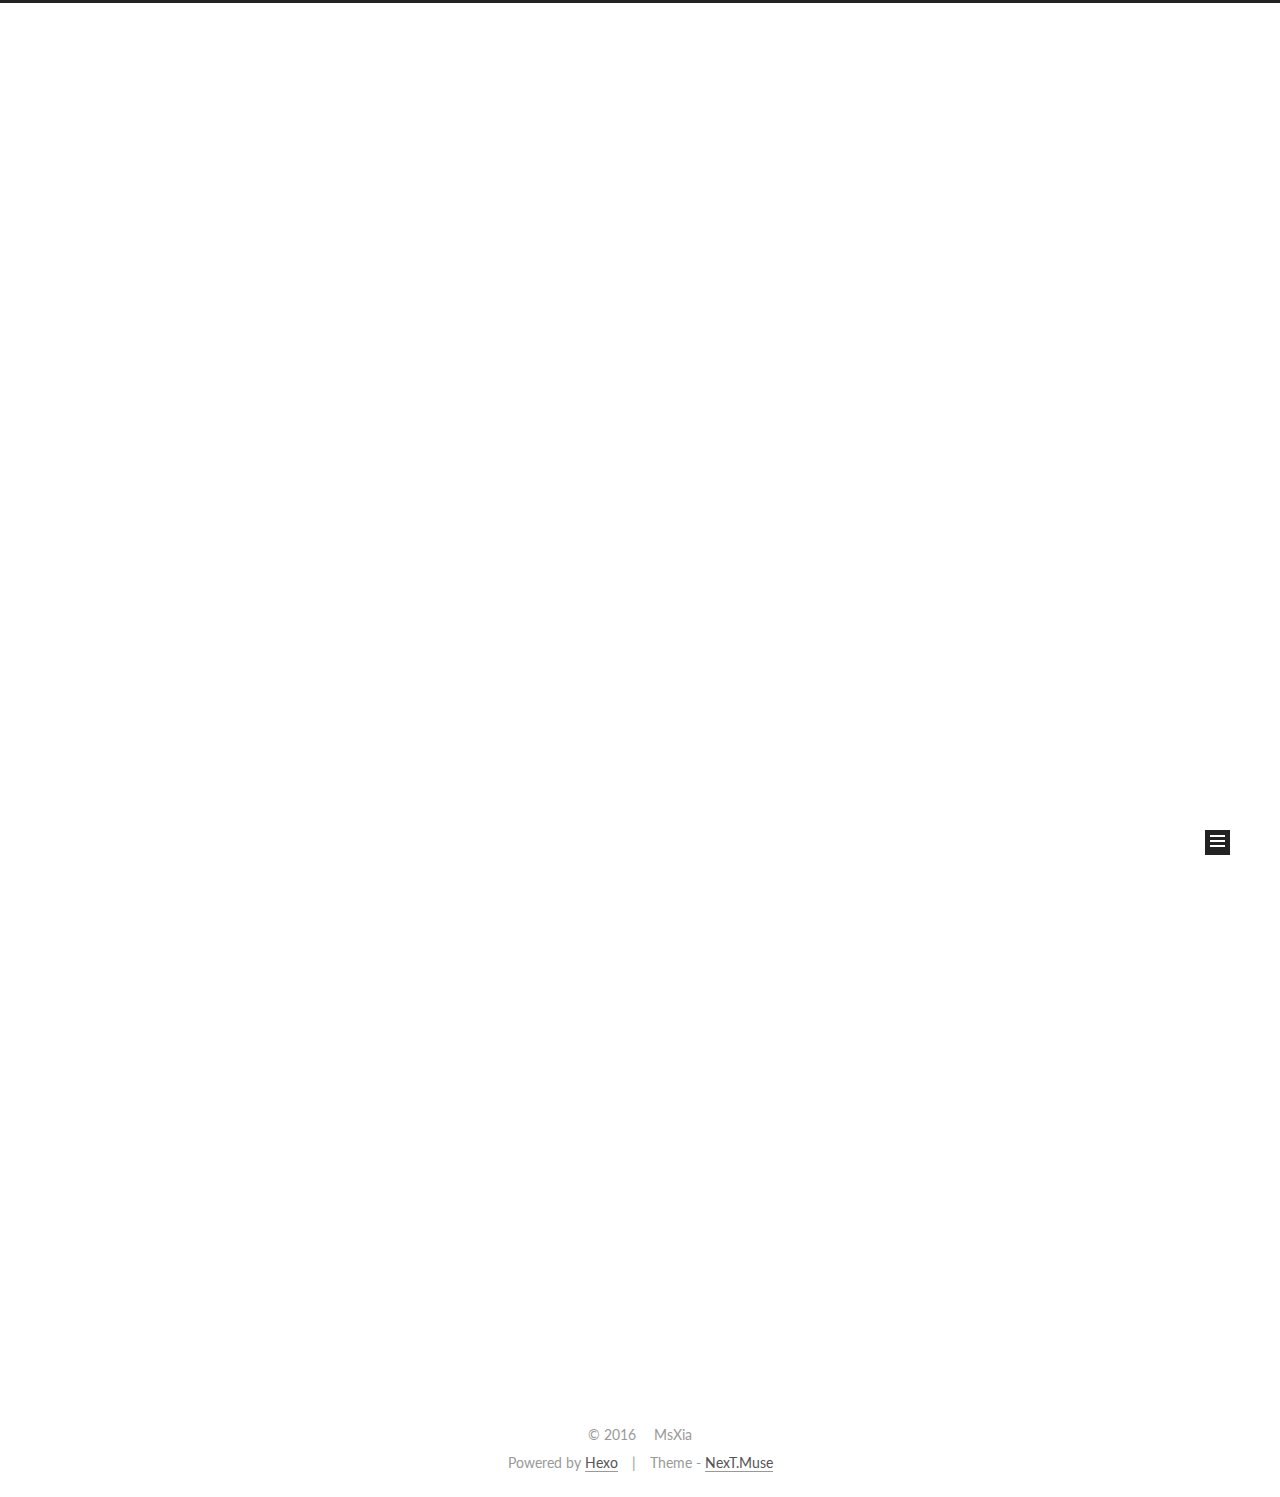
==== index.html @ 7306c0f4 "Site updated: 2016-10-23 11:10:13" ====
<!doctype html>



  


<html class="theme-next muse use-motion">
<head>
  <meta charset="UTF-8"/>
<meta http-equiv="X-UA-Compatible" content="IE=edge,chrome=1" />
<meta name="viewport" content="width=device-width, initial-scale=1, maximum-scale=1"/>



<meta http-equiv="Cache-Control" content="no-transform" />
<meta http-equiv="Cache-Control" content="no-siteapp" />












  
  
  <link href="/vendors/fancybox/source/jquery.fancybox.css?v=2.1.5" rel="stylesheet" type="text/css" />




  
  
  
  

  
    
    
  

  

  

  

  

  
    
    
    <link href="//fonts.googleapis.com/css?family=Lato:300,300italic,400,400italic,700,700italic&subset=latin,latin-ext" rel="stylesheet" type="text/css">
  






<link href="/vendors/font-awesome/css/font-awesome.min.css?v=4.4.0" rel="stylesheet" type="text/css" />

<link href="/css/main.css?v=5.0.2" rel="stylesheet" type="text/css" />


  <meta name="keywords" content="Hexo, NexT" />








  <link rel="shortcut icon" type="image/x-icon" href="/favicon.ico?v=5.0.2" />






<meta name="description" content="Xia">
<meta property="og:type" content="website">
<meta property="og:title" content="Xia">
<meta property="og:url" content="https://happydayhappyday.github.io/index.html">
<meta property="og:site_name" content="Xia">
<meta property="og:description" content="Xia">
<meta name="twitter:card" content="summary">
<meta name="twitter:title" content="Xia">
<meta name="twitter:description" content="Xia">



<script type="text/javascript" id="hexo.configuration">
  var NexT = window.NexT || {};
  var CONFIG = {
    scheme: 'Muse',
    sidebar: {"position":"left","display":"post"},
    fancybox: true,
    motion: true,
    duoshuo: {
      userId: '0',
      author: 'Author'
    }
  };
</script>




  <link rel="canonical" href="https://happydayhappyday.github.io/"/>


  <title> Xia </title>
</head>

<body itemscope itemtype="//schema.org/WebPage" lang="zh-CN">

  



  <script type="text/javascript">
    var _hmt = _hmt || [];
    (function() {
      var hm = document.createElement("script");
      hm.src = "//hm.baidu.com/hm.js?132bb7ff3c0ebe476b680203553fea75";
      var s = document.getElementsByTagName("script")[0];
      s.parentNode.insertBefore(hm, s);
    })();
  </script>








  
  
    
  

  <div class="container one-collumn sidebar-position-left 
   page-home 
 ">
    <div class="headband"></div>

    <header id="header" class="header" itemscope itemtype="//schema.org/WPHeader">
      <div class="header-inner"><div class="site-meta ">
  

  <div class="custom-logo-site-title">
    <a href="/"  class="brand" rel="start">
      <span class="logo-line-before"><i></i></span>
      <span class="site-title">Xia</span>
      <span class="logo-line-after"><i></i></span>
    </a>
  </div>
  <p class="site-subtitle">我走的很慢，但我从不后退。</p>
</div>

<div class="site-nav-toggle">
  <button>
    <span class="btn-bar"></span>
    <span class="btn-bar"></span>
    <span class="btn-bar"></span>
  </button>
</div>

<nav class="site-nav">
  

  
    <ul id="menu" class="menu">
      
        
        <li class="menu-item menu-item-home">
          <a href="/" rel="section">
            
            Home
          </a>
        </li>
      
        
        <li class="menu-item menu-item-archives">
          <a href="/archives" rel="section">
            
            Archives
          </a>
        </li>
      
        
        <li class="menu-item menu-item-tags">
          <a href="/tags" rel="section">
            
            Tags
          </a>
        </li>
      
        
        <li class="menu-item menu-item-schedule">
          <a href="/schedule" rel="section">
            
            Schedule
          </a>
        </li>
      

      
    </ul>
  

  
</nav>

 </div>
    </header>

    <main id="main" class="main">
      <div class="main-inner">
        <div class="content-wrap">
          <div id="content" class="content">
            
  <section id="posts" class="posts-expand">
    
      

  
  

  
  
  

  <article class="post post-type-normal " itemscope itemtype="//schema.org/Article">

    
      <header class="post-header">

        
        
          <h1 class="post-title" itemprop="name headline">
            
            
              
                
                <a class="post-title-link" href="/2016/10/21/hello-world/" itemprop="url">
                  Hello World
                </a>
              
            
          </h1>
        

        <div class="post-meta">
          <span class="post-time">
            <span class="post-meta-item-icon">
              <i class="fa fa-calendar-o"></i>
            </span>
            <span class="post-meta-item-text">Posted on</span>
            <time itemprop="dateCreated" datetime="2016-10-21T22:01:42+08:00" content="2016-10-21">
              2016-10-21
            </time>
          </span>

          

          
            
              <span class="post-comments-count">
                &nbsp; | &nbsp;
                <a href="/2016/10/21/hello-world/#comments" itemprop="discussionUrl">
                  <span class="post-comments-count ds-thread-count" data-thread-key="2016/10/21/hello-world/" itemprop="commentsCount"></span>
                </a>
              </span>
            
          

          

          

          
          

          
        </div>
      </header>
    


    <div class="post-body" itemprop="articleBody">

      
      

      
        
          
            <p>Welcome to <a href="https://hexo.io/" target="_blank" rel="external">Hexo</a>! This is your very first post. Check <a href="https://hexo.io/docs/" target="_blank" rel="external">documentation</a> for more info. If you get any problems when using Hexo, you can find the answer in <a href="https://hexo.io/docs/troubleshooting.html" target="_blank" rel="external">troubleshooting</a> or you can ask me on <a href="https://github.com/hexojs/hexo/issues" target="_blank" rel="external">GitHub</a>.</p>
<h2 id="Quick-Start"><a href="#Quick-Start" class="headerlink" title="Quick Start"></a>Quick Start</h2><h3 id="Create-a-new-post"><a href="#Create-a-new-post" class="headerlink" title="Create a new post"></a>Create a new post</h3><figure class="highlight bash"><table><tr><td class="gutter"><pre><div class="line">1</div></pre></td><td class="code"><pre><div class="line">$ hexo new <span class="string">"My New Post"</span></div></pre></td></tr></table></figure>
<p>More info: <a href="https://hexo.io/docs/writing.html" target="_blank" rel="external">Writing</a></p>
<h3 id="Run-server"><a href="#Run-server" class="headerlink" title="Run server"></a>Run server</h3><figure class="highlight bash"><table><tr><td class="gutter"><pre><div class="line">1</div></pre></td><td class="code"><pre><div class="line">$ hexo server</div></pre></td></tr></table></figure>
<p>More info: <a href="https://hexo.io/docs/server.html" target="_blank" rel="external">Server</a></p>
<h3 id="Generate-static-files"><a href="#Generate-static-files" class="headerlink" title="Generate static files"></a>Generate static files</h3><figure class="highlight bash"><table><tr><td class="gutter"><pre><div class="line">1</div></pre></td><td class="code"><pre><div class="line">$ hexo generate</div></pre></td></tr></table></figure>
<p>More info: <a href="https://hexo.io/docs/generating.html" target="_blank" rel="external">Generating</a></p>
<h3 id="Deploy-to-remote-sites"><a href="#Deploy-to-remote-sites" class="headerlink" title="Deploy to remote sites"></a>Deploy to remote sites</h3><figure class="highlight bash"><table><tr><td class="gutter"><pre><div class="line">1</div></pre></td><td class="code"><pre><div class="line">$ hexo deploy</div></pre></td></tr></table></figure>
<p>More info: <a href="https://hexo.io/docs/deployment.html" target="_blank" rel="external">Deployment</a></p>

          
        
      
    </div>

    <div>
      
    </div>

    <div>
      
    </div>

    <footer class="post-footer">
      

      

      
      
        <div class="post-eof"></div>
      
    </footer>
  </article>


    
  </section>

  


          </div>
          


          

        </div>
        
          
  
  <div class="sidebar-toggle">
    <div class="sidebar-toggle-line-wrap">
      <span class="sidebar-toggle-line sidebar-toggle-line-first"></span>
      <span class="sidebar-toggle-line sidebar-toggle-line-middle"></span>
      <span class="sidebar-toggle-line sidebar-toggle-line-last"></span>
    </div>
  </div>

  <aside id="sidebar" class="sidebar">
    <div class="sidebar-inner">

      

      

      <section class="site-overview sidebar-panel  sidebar-panel-active ">
        <div class="site-author motion-element" itemprop="author" itemscope itemtype="//schema.org/Person">
          <img class="site-author-image" itemprop="image"
               src="/images/avatar.gif"
               alt="MsXia" />
          <p class="site-author-name" itemprop="name">MsXia</p>
          <p class="site-description motion-element" itemprop="description">Xia</p>
        </div>
        <nav class="site-state motion-element">
          <div class="site-state-item site-state-posts">
            <a href="/archives">
              <span class="site-state-item-count">1</span>
              <span class="site-state-item-name">posts</span>
            </a>
          </div>

          

          

        </nav>

        

        <div class="links-of-author motion-element">
          
        </div>

        
        

        
        

      </section>

      

    </div>
  </aside>


        
      </div>
    </main>

    <footer id="footer" class="footer">
      <div class="footer-inner">
        <div class="copyright" >
  
  &copy; 
  <span itemprop="copyrightYear">2016</span>
  <span class="with-love">
    <i class="fa fa-heart"></i>
  </span>
  <span class="author" itemprop="copyrightHolder">MsXia</span>
</div>

<div class="powered-by">
  Powered by <a class="theme-link" href="https://hexo.io">Hexo</a>
</div>

<div class="theme-info">
  Theme -
  <a class="theme-link" href="https://github.com/iissnan/hexo-theme-next">
    NexT.Muse
  </a>
</div>
<script>
var _hmt = _hmt || [];
(function() {
  var hm = document.createElement("script");
  hm.src = "//hm.baidu.com/hm.js?132bb7ff3c0ebe476b680203553fea75";
  var s = document.getElementsByTagName("script")[0]; 
  s.parentNode.insertBefore(hm, s);
})();
</script>

        

        
      </div>
    </footer>

    <div class="back-to-top">
      <i class="fa fa-arrow-up"></i>
    </div>
  </div>

  

<script type="text/javascript">
  if (Object.prototype.toString.call(window.Promise) !== '[object Function]') {
    window.Promise = null;
  }
</script>









  



  
  <script type="text/javascript" src="/vendors/jquery/index.js?v=2.1.3"></script>

  
  <script type="text/javascript" src="/vendors/fastclick/lib/fastclick.min.js?v=1.0.6"></script>

  
  <script type="text/javascript" src="/vendors/jquery_lazyload/jquery.lazyload.js?v=1.9.7"></script>

  
  <script type="text/javascript" src="/vendors/velocity/velocity.min.js?v=1.2.1"></script>

  
  <script type="text/javascript" src="/vendors/velocity/velocity.ui.min.js?v=1.2.1"></script>

  
  <script type="text/javascript" src="/vendors/fancybox/source/jquery.fancybox.pack.js?v=2.1.5"></script>


  


  <script type="text/javascript" src="/js/src/utils.js?v=5.0.2"></script>

  <script type="text/javascript" src="/js/src/motion.js?v=5.0.2"></script>



  
  

  

  


  <script type="text/javascript" src="/js/src/bootstrap.js?v=5.0.2"></script>



  

  
    
  

  <script type="text/javascript">
    var duoshuoQuery = {short_name:"happydayhappyday"};
    (function() {
      var ds = document.createElement('script');
      ds.type = 'text/javascript';ds.async = true;
      ds.id = 'duoshuo-script';
      ds.src = (document.location.protocol == 'https:' ? 'https:' : 'http:') + '//static.duoshuo.com/embed.js';
      ds.charset = 'UTF-8';
      (document.getElementsByTagName('head')[0]
      || document.getElementsByTagName('body')[0]).appendChild(ds);
    })();
  </script>

  
    
    <script src="/vendors/ua-parser-js/dist/ua-parser.min.js?v=0.7.9"></script>
    <script src="/js/src/hook-duoshuo.js"></script>
  






  
  

  

  

  

  


</body>
</html>
---- css/main.css ----
/* normalize.css v3.0.2 | MIT License | git.io/normalize */
html {
  font-family: sans-serif; /* 1 */
  -ms-text-size-adjust: 100%; /* 2 */
  -webkit-text-size-adjust: 100%; /* 2 */
}
body {
  margin: 0;
}
article,
aside,
details,
figcaption,
figure,
footer,
header,
hgroup,
main,
menu,
nav,
section,
summary {
  display: block;
}
audio,
canvas,
progress,
video {
  display: inline-block; /* 1 */
  vertical-align: baseline; /* 2 */
}
audio:not([controls]) {
  display: none;
  height: 0;
}
[hidden],
template {
  display: none;
}
a {
  background-color: transparent;
}
a:active,
a:hover {
  outline: 0;
}
abbr[title] {
  border-bottom: 1px dotted;
}
b,
strong {
  font-weight: bold;
}
dfn {
  font-style: italic;
}
h1 {
  font-size: 2em;
  margin: 0.67em 0;
}
mark {
  background: #ff0;
  color: #000;
}
small {
  font-size: 80%;
}
sub,
sup {
  font-size: 75%;
  line-height: 0;
  position: relative;
  vertical-align: baseline;
}
sup {
  top: -0.5em;
}
sub {
  bottom: -0.25em;
}
img {
  border: 0;
}
svg:not(:root) {
  overflow: hidden;
}
figure {
  margin: 1em 40px;
}
hr {
  -moz-box-sizing: content-box;
  box-sizing: content-box;
  height: 0;
}
pre {
  overflow: auto;
}
code,
kbd,
pre,
samp {
  font-family: monospace, monospace;
  font-size: 1em;
}
button,
input,
optgroup,
select,
textarea {
  color: inherit; /* 1 */
  font: inherit; /* 2 */
  margin: 0; /* 3 */
}
button {
  overflow: visible;
}
button,
select {
  text-transform: none;
}
button,
html input[type="button"],
input[type="reset"],
input[type="submit"] {
  -webkit-appearance: button; /* 2 */
  cursor: pointer; /* 3 */
}
button[disabled],
html input[disabled] {
  cursor: default;
}
button::-moz-focus-inner,
input::-moz-focus-inner {
  border: 0;
  padding: 0;
}
input {
  line-height: normal;
}
input[type="checkbox"],
input[type="radio"] {
  box-sizing: border-box; /* 1 */
  padding: 0; /* 2 */
}
input[type="number"]::-webkit-inner-spin-button,
input[type="number"]::-webkit-outer-spin-button {
  height: auto;
}
input[type="search"] {
  -webkit-appearance: textfield; /* 1 */
  -moz-box-sizing: content-box;
  -webkit-box-sizing: content-box; /* 2 */
  box-sizing: content-box;
}
input[type="search"]::-webkit-search-cancel-button,
input[type="search"]::-webkit-search-decoration {
  -webkit-appearance: none;
}
fieldset {
  border: 1px solid #c0c0c0;
  margin: 0 2px;
  padding: 0.35em 0.625em 0.75em;
}
legend {
  border: 0; /* 1 */
  padding: 0; /* 2 */
}
textarea {
  overflow: auto;
}
optgroup {
  font-weight: bold;
}
table {
  border-collapse: collapse;
  border-spacing: 0;
}
td,
th {
  padding: 0;
}
::selection {
  background: #262a30;
  color: #fff;
}
body {
  position: relative;
  font-family: 'Lato', "PingFang SC", "Microsoft YaHei", sans-serif;
  font-size: 14px;
  line-height: 2;
  color: #555;
  background: #fff;
}
@media (max-width: 767px) {
  body {
    padding-right: 0 !important;
  }
}
@media (min-width: 768px) and (max-width: 991px) {
  body {
    padding-right: 0 !important;
  }
}
@media (min-width: 1600px) {
  body {
    font-size: 16px;
  }
}
h1,
h2,
h3,
h4,
h5,
h6 {
  margin: 0;
  padding: 0;
  font-weight: bold;
  line-height: 1.5;
  font-family: 'Lato', "PingFang SC", "Microsoft YaHei", sans-serif;
}
h2,
h3,
h4,
h5,
h6 {
  margin: 20px 0 15px;
}
h1 {
  font-size: 22px;
}
@media (max-width: 767px) {
  h1 {
    font-size: 18px;
  }
}
h2 {
  font-size: 20px;
}
@media (max-width: 767px) {
  h2 {
    font-size: 16px;
  }
}
h3 {
  font-size: 18px;
}
@media (max-width: 767px) {
  h3 {
    font-size: 14px;
  }
}
h4 {
  font-size: 16px;
}
@media (max-width: 767px) {
  h4 {
    font-size: 12px;
  }
}
h5 {
  font-size: 14px;
}
@media (max-width: 767px) {
  h5 {
    font-size: 10px;
  }
}
h6 {
  font-size: 12px;
}
@media (max-width: 767px) {
  h6 {
    font-size: 8px;
  }
}
p {
  margin: 0 0 25px 0;
}
a {
  color: #555;
  text-decoration: none;
  border-bottom: 1px solid #999;
  word-wrap: break-word;
}
a:hover {
  color: #222;
  border-bottom-color: #222;
}
ul {
  list-style: none;
}
blockquote {
  margin: 0;
  padding: 0;
}
img {
  display: block;
  margin: auto;
  max-width: 100%;
  height: auto;
}
hr {
  margin: 40px 0;
  height: 3px;
  border: none;
  background-color: #ddd;
  background-image: repeating-linear-gradient(-45deg, #fff, #fff 4px, transparent 4px, transparent 8px);
}
blockquote {
  padding: 0 15px;
  color: #666;
  border-left: 4px solid #ddd;
}
blockquote cite::before {
  content: "-";
  padding: 0 5px;
}
dt {
  font-weight: 700;
}
dd {
  margin: 0;
  padding: 0;
}
.text-left {
  text-align: left;
}
.text-center {
  text-align: center;
}
.text-right {
  text-align: right;
}
.text-justify {
  text-align: justify;
}
.text-nowrap {
  white-space: nowrap;
}
.text-lowercase {
  text-transform: lowercase;
}
.text-uppercase {
  text-transform: uppercase;
}
.text-capitalize {
  text-transform: capitalize;
}
.center-block {
  display: block;
  margin-left: auto;
  margin-right: auto;
}
.clearfix:before,
.clearfix:after {
  content: " ";
  display: table;
}
.clearfix:after {
  clear: both;
}
.pullquote {
  width: 45%;
}
.pullquote.left {
  float: left;
  margin-left: 5px;
  margin-right: 10px;
}
.pullquote.right {
  float: right;
  margin-left: 10px;
  margin-right: 5px;
}
.affix.affix.affix {
  position: fixed;
}
.translation {
  margin-top: -20px;
  font-size: 14px;
  color: #999;
}
.scrollbar-measure {
  width: 100px;
  height: 100px;
  overflow: scroll;
  position: absolute;
  top: -9999px;
}
.use-motion .motion-element {
  opacity: 0;
}
#local-search-input {
  padding: 3px;
  border: none;
  text-indent: 14px;
  border-radius: 0;
  width: 140px;
  outline: none;
  border-bottom: 1px solid #999;
  background: inherit;
  opacity: 0.5;
}
#local-search-input:focus {
  opacity: 1;
}
.search-icon {
  position: absolute;
  top: 9px;
}
table {
  margin: 20px 0;
  width: 100%;
  border-collapse: collapse;
  border-spacing: 0;
  border: 1px solid #ddd;
  font-size: 14px;
  table-layout: fixed;
  word-wrap: break-all;
}
table>tbody>tr:nth-of-type(odd) {
  background-color: #f9f9f9;
}
table>tbody>tr:hover {
  background-color: #f5f5f5;
}
caption,
th,
td {
  padding: 8px;
  text-align: left;
  vertical-align: middle;
  font-weight: normal;
}
th,
td {
  border-bottom: 3px solid #ddd;
  border-right: 1px solid #eee;
}
th {
  padding-bottom: 10px;
  font-weight: 700;
}
td {
  border-bottom-width: 1px;
}
html,
body {
  height: 100%;
}
.container {
  position: relative;
  min-height: 100%;
}
.header-inner {
  margin: 0 auto;
  padding: 100px 0 70px;
  width: 700px;
}
@media (min-width: 1600px) {
  .container .header-inner {
    width: 900px;
  }
}
.main {
  padding-bottom: 150px;
}
.main-inner {
  margin: 0 auto;
  width: 700px;
}
@media (min-width: 1600px) {
  .container .main-inner {
    width: 900px;
  }
}
.footer {
  position: absolute;
  left: 0;
  bottom: 0;
  width: 100%;
  min-height: 50px;
}
.footer-inner {
  box-sizing: border-box;
  margin: 20px auto;
  width: 700px;
}
@media (min-width: 1600px) {
  .container .footer-inner {
    width: 900px;
  }
}
pre,
.highlight {
  overflow: auto;
  margin: 20px 0;
  padding: 15px;
  font-size: 13px;
  color: #4d4d4c;
  background: #f7f7f7;
  line-height: 1.6;
}
pre,
code {
  font-family: consolas, Menlo, "PingFang SC", "Microsoft YaHei", monospace;
}
code {
  padding: 2px 4px;
  word-wrap: break-all;
  color: #4d4d4c;
  background: #f7f7f7;
  border-radius: 3px;
  font-size: 13px;
}
pre code {
  padding: 0;
  color: #4d4d4c;
  background: none;
  text-shadow: none;
}
.highlight pre {
  border: none;
  margin: 0;
  padding: 1px;
}
.highlight table {
  margin: 0;
  width: auto;
  border: none;
}
.highlight td {
  border: none;
  padding: 0;
}
.highlight figcaption {
  font-size: 1em;
  color: #4d4d4c;
  line-height: 1em;
  margin-bottom: 1em;
}
.highlight figcaption:before,
.highlight figcaption:after {
  content: " ";
  display: table;
}
.highlight figcaption:after {
  clear: both;
}
.highlight figcaption a {
  float: right;
  color: #4d4d4c;
}
.highlight figcaption a:hover {
  border-bottom-color: #4d4d4c;
}
.highlight .gutter pre {
  color: #666;
  text-align: right;
  padding-right: 20px;
}
.highlight .line {
  height: 20px;
}
.gutter {
  -webkit-user-select: none;
  -moz-user-select: none;
  -ms-user-select: none;
  user-select: none;
}
.gist table {
  width: auto;
}
.gist table td {
  border: none;
}
pre .deletion {
  background: #fdd;
}
pre .addition {
  background: #dfd;
}
pre .meta {
  color: #8959a8;
}
pre .comment {
  color: #8e908c;
}
pre .variable,
pre .attribute,
pre .tag,
pre .regexp,
pre .ruby .constant,
pre .xml .tag .title,
pre .xml .pi,
pre .xml .doctype,
pre .html .doctype,
pre .css .id,
pre .css .class,
pre .css .pseudo {
  color: #c82829;
}
pre .number,
pre .preprocessor,
pre .built_in,
pre .literal,
pre .params,
pre .constant,
pre .command {
  color: #f5871f;
}
pre .ruby .class .title,
pre .css .rules .attribute,
pre .string,
pre .value,
pre .inheritance,
pre .header,
pre .ruby .symbol,
pre .xml .cdata,
pre .special,
pre .number,
pre .formula {
  color: #718c00;
}
pre .title,
pre .css .hexcolor {
  color: #3e999f;
}
pre .function,
pre .python .decorator,
pre .python .title,
pre .ruby .function .title,
pre .ruby .title .keyword,
pre .perl .sub,
pre .javascript .title,
pre .coffeescript .title {
  color: #4271ae;
}
pre .keyword,
pre .javascript .function {
  color: #8959a8;
}
.full-image.full-image.full-image {
  border: none;
  max-width: 100%;
  width: auto;
  margin: 20px auto;
}
@media (min-width: 992px) {
  .full-image.full-image.full-image {
    max-width: none;
    width: 126%;
    margin: 0 -13%;
  }
}
.blockquote-center,
.page-home .post-type-quote blockquote,
.page-post-detail .post-type-quote blockquote {
  position: relative;
  margin: 40px 0;
  padding: 0;
  border-left: none;
  text-align: center;
}
.blockquote-center::before,
.page-home .post-type-quote blockquote::before,
.page-post-detail .post-type-quote blockquote::before,
.blockquote-center::after,
.page-home .post-type-quote blockquote::after,
.page-post-detail .post-type-quote blockquote::after {
  position: absolute;
  content: ' ';
  display: block;
  width: 100%;
  height: 24px;
  opacity: 0.2;
  background-repeat: no-repeat;
  background-position: 0 -6px;
  background-size: 22px 22px;
}
.blockquote-center::before,
.page-home .post-type-quote blockquote::before,
.page-post-detail .post-type-quote blockquote::before {
  top: -20px;
  background-image: url("../images/quote-l.svg");
  border-top: 1px solid #ccc;
}
.blockquote-center::after,
.page-home .post-type-quote blockquote::after,
.page-post-detail .post-type-quote blockquote::after {
  bottom: -20px;
  background-image: url("../images/quote-r.svg");
  border-bottom: 1px solid #ccc;
  background-position: 100% 8px;
}
.blockquote-center p,
.page-home .post-type-quote blockquote p,
.page-post-detail .post-type-quote blockquote p,
.blockquote-center div,
.page-home .post-type-quote blockquote div,
.page-post-detail .post-type-quote blockquote div {
  text-align: center;
}
.post .post-body .group-picture img {
  box-sizing: border-box;
  padding: 0 3px;
  border: none;
}
.post .group-picture-row {
  overflow: hidden;
  margin-top: 6px;
}
.post .group-picture-row:first-child {
  margin-top: 0;
}
.post .group-picture-column {
  float: left;
}
.page-post-detail .post-body .group-picture-column {
  float: none;
  margin-top: 10px;
  width: auto !important;
}
.page-post-detail .post-body .group-picture-column img {
  margin: 0 auto;
}
.page-archive .group-picture-container {
  overflow: hidden;
}
.page-archive .group-picture-row {
  float: left;
}
.page-archive .group-picture-row:first-child {
  margin-top: 6px;
}
.page-archive .group-picture-column {
  max-width: 150px;
  max-height: 150px;
}
.btn {
  display: inline-block;
  padding: 0 20px;
  font-size: 14px;
  color: #fff;
  background: #222;
  border: 2px solid #222;
  text-decoration: none;
  border-radius: 0;
  transition-property: background-color;
  transition-duration: 0.2s;
  transition-timing-function: ease-in-out;
  transition-delay: 0s;
}
.btn:hover,
.post-more-link .btn:hover {
  border-color: #222;
  color: #222;
  background: #fff;
}
.btn-bar {
  display: block;
  width: 22px;
  height: 2px;
  background: #555;
  border-radius: 1px;
}
.btn-bar+.btn-bar {
  margin-top: 4px;
}
.pagination {
  margin: 120px 0 40px;
  text-align: center;
  border-top: 1px solid #eee;
}
.page-number-basic,
.pagination .prev,
.pagination .next,
.pagination .page-number,
.pagination .space {
  display: inline-block;
  position: relative;
  top: -1px;
  margin: 0 10px;
  padding: 0 10px;
  line-height: 30px;
}
@media (max-width: 767px) {
  .page-number-basic,
  .pagination .prev,
  .pagination .next,
  .pagination .page-number,
  .pagination .space {
    margin: 0 5px;
  }
}
.pagination .prev,
.pagination .next,
.pagination .page-number {
  border-bottom: 0;
  border-top: 1px solid #eee;
  transition-property: border-color;
  transition-duration: 0.2s;
  transition-timing-function: ease-in-out;
  transition-delay: 0s;
}
.pagination .prev:hover,
.pagination .next:hover,
.pagination .page-number:hover {
  border-top-color: #222;
}
.pagination .space {
  padding: 0;
  margin: 0;
}
.pagination .prev {
  margin-left: 0;
}
.pagination .next {
  margin-right: 0;
}
.pagination .page-number.current {
  color: #fff;
  background: #ccc;
  border-top-color: #ccc;
}
@media (max-width: 767px) {
  .pagination {
    border-top: none;
  }
  .pagination .prev,
  .pagination .next,
  .pagination .page-number {
    margin-bottom: 10px;
    border-top: 0;
    border-bottom: 1px solid #eee;
  }
  .pagination .prev:hover,
  .pagination .next:hover,
  .pagination .page-number:hover {
    border-bottom-color: #222;
  }
}
.comments {
  margin: 60px 20px 0;
}
.tag-cloud {
  text-align: center;
}
.tag-cloud a {
  display: inline-block;
  margin: 10px;
}
.back-to-top {
  box-sizing: border-box;
  position: fixed;
  bottom: -100px;
  right: 50px;
  z-index: 1050;
  padding: 0 6px;
  width: 25px;
  background: #222;
  font-size: 12px;
  opacity: 1;
  color: #fff;
  cursor: pointer;
  text-align: center;
  -webkit-transform: translateZ(0);
  transition-property: bottom;
  transition-duration: 0.2s;
  transition-timing-function: ease-in-out;
  transition-delay: 0s;
}
@media (max-width: 767px) {
  .back-to-top {
    display: none;
  }
}
@media (min-width: 768px) and (max-width: 991px) {
  .back-to-top {
    display: none;
  }
}
.back-to-top.back-to-top-on {
  bottom: 19px;
}
.header {
  background: #fff;
}
.header-inner {
  position: relative;
}
.headband {
  height: 3px;
  background: #222;
}
.site-meta {
  margin: 0;
  text-align: center;
}
@media (max-width: 767px) {
  .site-meta {
    text-align: center;
  }
}
.brand {
  position: relative;
  display: inline-block;
  padding: 0 40px;
  color: #fff;
  background: #222;
  border-bottom: none;
}
.brand:hover {
  color: #fff;
}
.logo {
  display: inline-block;
  margin-right: 5px;
  line-height: 36px;
  vertical-align: top;
}
.site-title {
  display: inline-block;
  vertical-align: top;
  line-height: 36px;
  font-size: 20px;
  font-weight: normal;
  font-family: 'Lato', "PingFang SC", "Microsoft YaHei", sans-serif;
}
.site-subtitle {
  margin-top: 10px;
  font-size: 13px;
  color: #999;
}
.use-motion .brand {
  opacity: 0;
}
.use-motion .logo,
.use-motion .site-title,
.use-motion .site-subtitle {
  opacity: 0;
  position: relative;
  top: -10px;
}
.site-nav-toggle {
  display: none;
  position: absolute;
  top: 10px;
  left: 10px;
}
@media (max-width: 767px) {
  .site-nav-toggle {
    display: block;
  }
}
.site-nav-toggle button {
  margin-top: 2px;
  padding: 9px 10px;
  background: transparent;
  border: none;
}
@media (max-width: 767px) {
  .site-nav {
    display: none;
    margin: 0 -10px;
    padding: 0 10px;
    clear: both;
    border-top: 1px solid #ddd;
  }
}
@media (min-width: 768px) and (max-width: 991px) {
  .site-nav {
    display: block !important;
  }
}
@media (min-width: 992px) {
  .site-nav {
    display: block !important;
  }
}
.menu {
  margin-top: 20px;
  padding-left: 0;
  text-align: center;
}
.menu .menu-item {
  display: inline-block;
  margin: 0 10px;
}
@media screen and (max-width: 767px) {
  .menu .menu-item {
    margin-top: 10px;
  }
}
.menu .menu-item a {
  display: block;
  font-size: 13px;
  text-transform: capitalize;
  line-height: inherit;
  border-bottom: 1px solid transparent;
  transition-property: border-color;
  transition-duration: 0.2s;
  transition-timing-function: ease-in-out;
  transition-delay: 0s;
}
.menu .menu-item a:hover {
  border-bottom-color: #222;
}
.menu .menu-item .fa {
  margin-right: 5px;
}
.use-motion .menu-item {
  opacity: 0;
}
.post-body {
  font-family: 'Lato', "PingFang SC", "Microsoft YaHei", sans-serif;
}
@media (max-width: 767px) {
  .post-body {
    word-break: break-word;
  }
}
.post-body .fancybox img {
  display: block !important;
  margin: 0 auto;
  cursor: pointer;
  cursor: zoom-in;
  cursor: -webkit-zoom-in;
}
.post-body .image-caption,
.post-body .figure .caption {
  margin: 10px auto 15px;
  text-align: center;
  font-size: 14px;
  color: #999;
  font-weight: bold;
  line-height: 1;
}
.post-sticky-flag {
  display: inline-block;
  font-size: 16px;
  -ms-transform: rotate(30deg);
  -webkit-transform: rotate(30deg);
  -moz-transform: rotate(30deg);
  -ms-transform: rotate(30deg);
  -o-transform: rotate(30deg);
  transform: rotate(30deg);
}
.posts-expand {
  padding-top: 40px;
}
@media (max-width: 767px) {
  .posts-expand {
    margin: 0 20px;
  }
  .post-body pre,
  .post-body .highlight {
    padding: 10px;
  }
  .post-body pre .gutter pre,
  .post-body .highlight .gutter pre {
    padding-right: 10px;
  }
}
@media (min-width: 992px) {
  .posts-expand .post-body {
    text-align: justify;
  }
}
.posts-expand .post-body h2,
.posts-expand .post-body h3,
.posts-expand .post-body h4,
.posts-expand .post-body h5,
.posts-expand .post-body h6 {
  padding-top: 10px;
}
.posts-expand .post-body h2 .header-anchor,
.posts-expand .post-body h3 .header-anchor,
.posts-expand .post-body h4 .header-anchor,
.posts-expand .post-body h5 .header-anchor,
.posts-expand .post-body h6 .header-anchor {
  float: right;
  margin-left: 10px;
  color: #ccc;
  border-bottom-style: none;
  visibility: hidden;
}
.posts-expand .post-body h2 .header-anchor:hover,
.posts-expand .post-body h3 .header-anchor:hover,
.posts-expand .post-body h4 .header-anchor:hover,
.posts-expand .post-body h5 .header-anchor:hover,
.posts-expand .post-body h6 .header-anchor:hover {
  color: inherit;
}
.posts-expand .post-body h2:hover .header-anchor,
.posts-expand .post-body h3:hover .header-anchor,
.posts-expand .post-body h4:hover .header-anchor,
.posts-expand .post-body h5:hover .header-anchor,
.posts-expand .post-body h6:hover .header-anchor {
  visibility: visible;
}
.posts-expand .post-body ul li {
  list-style: circle;
}
.posts-expand .post-body img {
  box-sizing: border-box;
  margin: auto;
  padding: 3px;
  border: 1px solid #ddd;
}
.posts-expand .fancybox img {
  margin: 0 auto;
}
@media (max-width: 767px) {
  .posts-collapse {
    margin: 0 20px;
  }
  .posts-collapse .post-title,
  .posts-collapse .post-meta {
    display: block;
    width: auto;
    text-align: left;
  }
}
.posts-collapse {
  position: relative;
  z-index: 1010;
  margin-left: 55px;
}
.posts-collapse::after {
  content: " ";
  position: absolute;
  top: 20px;
  left: 0;
  margin-left: -2px;
  width: 4px;
  height: 100%;
  background: #f5f5f5;
  z-index: -1;
}
@media (max-width: 767px) {
  .posts-collapse {
    margin: 0 20px;
  }
}
.posts-collapse .collection-title {
  position: relative;
  margin: 60px 0;
}
.posts-collapse .collection-title h2 {
  margin-left: 20px;
}
.posts-collapse .collection-title small {
  color: #bbb;
}
.posts-collapse .collection-title::before {
  content: " ";
  position: absolute;
  left: 0;
  top: 50%;
  margin-left: -4px;
  margin-top: -4px;
  width: 8px;
  height: 8px;
  background: #bbb;
  border-radius: 50%;
}
.posts-collapse .post {
  margin: 30px 0;
}
.posts-collapse .post-header {
  position: relative;
  transition-duration: 0.2s;
  transition-timing-function: ease-in-out;
  transition-delay: 0s;
  transition-property: border;
  border-bottom: 1px dashed #ccc;
}
.posts-collapse .post-header::before {
  content: " ";
  position: absolute;
  left: 0;
  top: 12px;
  width: 6px;
  height: 6px;
  margin-left: -4px;
  background: #bbb;
  border-radius: 50%;
  border: 1px solid #fff;
  transition-duration: 0.2s;
  transition-timing-function: ease-in-out;
  transition-delay: 0s;
  transition-property: background;
}
.posts-collapse .post-header:hover {
  border-bottom-color: #666;
}
.posts-collapse .post-header:hover::before {
  background: #222;
}
.posts-collapse .post-meta {
  position: absolute;
  font-size: 12px;
  left: 20px;
  top: 5px;
}
.posts-collapse .post-comments-count {
  display: none;
}
.posts-collapse .post-title {
  margin-left: 60px;
  font-size: 16px;
  font-weight: normal;
  line-height: inherit;
}
.posts-collapse .post-title::after {
  margin-left: 3px;
  opacity: 0.6;
}
.posts-collapse .post-title a {
  color: #666;
  border-bottom: none;
}
.page-home .post-type-quote .post-header,
.page-post-detail .post-type-quote .post-header,
.page-home .post-type-quote .post-tags,
.page-post-detail .post-type-quote .post-tags {
  display: none;
}
.posts-expand .post-title {
  font-size: 26px;
  text-align: center;
  word-break: break-word;
  font-weight: 400;
}
@media (max-width: 767px) {
  .posts-expand .post-title {
    font-size: 22px;
  }
}
.posts-expand .post-title-link {
  display: inline-block;
  position: relative;
  color: #555;
  border-bottom: none;
  line-height: 1.2;
  vertical-align: top;
}
.posts-expand .post-title-link::before {
  content: "";
  position: absolute;
  width: 100%;
  height: 2px;
  bottom: 0;
  left: 0;
  background-color: #000;
  visibility: hidden;
  -webkit-transform: scaleX(0);
  -moz-transform: scaleX(0);
  -ms-transform: scaleX(0);
  -o-transform: scaleX(0);
  transform: scaleX(0);
  transition-duration: 0.2s;
  transition-timing-function: ease-in-out;
  transition-delay: 0s;
}
.posts-expand .post-title-link:hover::before {
  visibility: visible;
  -webkit-transform: scaleX(1);
  -moz-transform: scaleX(1);
  -ms-transform: scaleX(1);
  -o-transform: scaleX(1);
  transform: scaleX(1);
}
.posts-expand .post-title-link .fa {
  font-size: 16px;
}
.posts-expand .post-meta {
  margin: 3px 0 60px 0;
  color: #999;
  font-family: 'Lato', "PingFang SC", "Microsoft YaHei", sans-serif;
  font-size: 12px;
  text-align: center;
}
.posts-expand .post-meta .post-category-list {
  display: inline-block;
  margin: 0;
  padding: 3px;
}
.posts-expand .post-meta .post-category-list-link {
  color: #999;
}
.post-meta-item-icon {
  display: none;
  margin-right: 3px;
}
@media (min-width: 768px) and (max-width: 991px) {
  .post-meta-item-icon {
    display: inline-block;
  }
}
@media (max-width: 767px) {
  .post-meta-item-icon {
    display: inline-block;
  }
}
@media (min-width: 768px) and (max-width: 991px) {
  .post-meta-item-text {
    display: none;
  }
}
@media (max-width: 767px) {
  .post-meta-item-text {
    display: none;
  }
}
@media (max-width: 767px) {
  .posts-expand .post-comments-count {
    display: none;
  }
}
.post-more-link {
  margin-top: 50px;
}
.post-more-link .btn {
  color: #fff;
  font-size: 14px;
  background: #222;
  border-radius: 0;
  line-height: 2;
}
.posts-expand .post-tags {
  margin-top: 40px;
  text-align: center;
}
.posts-expand .post-tags a {
  display: inline-block;
  margin-right: 10px;
  font-size: 13px;
}
.post-nav {
  overflow: hidden;
  margin-top: 60px;
  padding: 10px;
  white-space: nowrap;
  border-top: 1px solid #eee;
}
.post-nav-item {
  display: inline-block;
  width: 50%;
  white-space: normal;
}
.post-nav-item a {
  position: relative;
  display: inline-block;
  line-height: 25px;
  font-size: 14px;
  color: #555;
  border-bottom: none;
}
.post-nav-item a:hover {
  color: #222;
  border-bottom: none;
}
.post-nav-item a:active {
  top: 2px;
}
.post-nav-item a i {
  font-size: 12px;
}
.post-nav-prev {
  text-align: right;
}
.posts-expand .post-eof {
  display: block;
  margin: 80px auto 60px;
  width: 8%;
  height: 1px;
  background: #ccc;
  text-align: center;
}
.post:last-child .post-eof.post-eof.post-eof {
  display: none;
}
.post-gallery {
  display: table;
  table-layout: fixed;
  width: 100%;
  border-collapse: separate;
}
.post-gallery-row {
  display: table-row;
}
.post-gallery .post-gallery-img {
  display: table-cell;
  text-align: center;
  vertical-align: middle;
  border: none;
}
.post-gallery .post-gallery-img img {
  max-width: 100%;
  max-height: 100%;
  border: none;
}
.fancybox-close,
.fancybox-close:hover {
  border: none;
}
.sidebar {
  position: fixed;
  right: 0;
  top: 0;
  bottom: 0;
  width: 0;
  z-index: 1040;
  box-shadow: inset 0 2px 6px #000;
  background: #222;
  -webkit-transform: translateZ(0);
}
.sidebar a {
  color: #999;
  border-bottom-color: #555;
}
.sidebar a:hover {
  color: #eee;
}
@media (min-width: 768px) and (max-width: 991px) {
  .sidebar {
    display: none !important;
  }
}
@media (max-width: 767px) {
  .sidebar {
    display: none !important;
  }
}
.sidebar-inner {
  position: relative;
  padding: 20px 10px;
  color: #999;
  text-align: center;
}
.sidebar-toggle {
  position: fixed;
  right: 50px;
  bottom: 45px;
  width: 15px;
  height: 15px;
  padding: 5px;
  background: #222;
  line-height: 0;
  z-index: 1050;
  cursor: pointer;
  -webkit-transform: translateZ(0);
}
@media (min-width: 768px) and (max-width: 991px) {
  .sidebar-toggle {
    display: none;
  }
}
@media (max-width: 767px) {
  .sidebar-toggle {
    display: none;
  }
}
.sidebar-toggle-line {
  position: relative;
  display: inline-block;
  vertical-align: top;
  height: 2px;
  width: 100%;
  background: #fff;
  margin-top: 3px;
}
.sidebar-toggle-line:first-child {
  margin-top: 0;
}
.site-author-image {
  display: block;
  margin: 0 auto;
  padding: 2px;
  max-width: 96px;
  height: auto;
  border: 2px solid #333;
}
.site-author-name {
  margin: 5px 0 0;
  text-align: center;
  color: #f5f5f5;
  font-weight: normal;
}
.site-description {
  margin-top: 5px;
  text-align: center;
  font-size: 14px;
  color: #999;
}
.site-state {
  overflow: hidden;
  line-height: 1.4;
  white-space: nowrap;
  text-align: center;
}
.site-state-item {
  display: inline-block;
  padding: 0 15px;
  border-left: 1px solid #333;
}
.site-state-item:first-child {
  border-left: none;
}
.site-state-item a {
  border-bottom: none;
}
.site-state-item-count {
  display: block;
  text-align: center;
  color: inherit;
  font-weight: 600;
  font-size: 18px;
}
.site-state-item-name {
  font-size: 13px;
  color: inherit;
}
.feed-link {
  margin-top: 20px;
}
.feed-link a {
  display: inline-block;
  padding: 0 15px;
  color: #fc6423;
  border: 1px solid #fc6423;
  border-radius: 4px;
}
.feed-link a i {
  color: #fc6423;
  font-size: 14px;
}
.feed-link a:hover {
  color: #fff;
  background: #fc6423;
}
.feed-link a:hover i {
  color: #fff;
}
.links-of-author {
  margin-top: 20px;
}
.links-of-author a {
  display: inline-block;
  vertical-align: middle;
  margin-right: 10px;
  margin-bottom: 10px;
  border-bottom-color: #555;
  font-size: 13px;
}
.links-of-author a:before {
  display: inline-block;
  vertical-align: middle;
  margin-right: 3px;
  content: " ";
  width: 4px;
  height: 4px;
  border-radius: 50%;
  background: #7a0bc8;
}
.links-of-blogroll {
  font-size: 13px;
}
.links-of-blogroll-title {
  margin-top: 20px;
  font-size: 14px;
  font-weight: 600;
}
.links-of-blogroll-list {
  margin: 0;
  padding: 0;
}
.links-of-blogroll-item {
  padding: 2px 10px;
}
.sidebar-nav {
  margin: 0 0 20px;
  padding-left: 0;
}
.sidebar-nav li {
  display: inline-block;
  cursor: pointer;
  border-bottom: 1px solid transparent;
  font-size: 14px;
  color: #555;
}
.sidebar-nav li:hover {
  color: #f5f5f5;
}
.page-post-detail .sidebar-nav-toc {
  padding: 0 5px;
}
.page-post-detail .sidebar-nav-overview {
  margin-left: 10px;
}
.sidebar-nav .sidebar-nav-active {
  color: #87daff;
  border-bottom-color: #87daff;
}
.sidebar-nav .sidebar-nav-active:hover {
  color: #87daff;
}
.sidebar-panel {
  display: none;
}
.sidebar-panel-active {
  display: block;
}
.post-toc-empty {
  font-size: 14px;
  color: #666;
}
.post-toc-wrap {
  overflow: hidden;
}
.post-toc {
  overflow: auto;
}
.post-toc ol {
  margin: 0;
  padding: 0 2px 5px 10px;
  text-align: left;
  list-style: none;
  font-size: 14px;
}
.post-toc ol > ol {
  padding-left: 0;
}
.post-toc ol a {
  transition-duration: 0.2s;
  transition-timing-function: ease-in-out;
  transition-delay: 0s;
  transition-property: all;
  color: #999;
  border-bottom-color: #555;
}
.post-toc ol a:hover {
  color: #ccc;
  border-bottom-color: #ccc;
}
.post-toc .nav-item {
  overflow: hidden;
  text-overflow: ellipsis;
  white-space: nowrap;
  line-height: 1.8;
}
.post-toc .nav .nav-child {
  display: none;
}
.post-toc .nav .active > .nav-child {
  display: block;
}
.post-toc .nav .active-current > .nav-child {
  display: block;
}
.post-toc .nav .active-current > .nav-child > .nav-item {
  display: block;
}
.post-toc .nav .active > a {
  color: #87daff;
  border-bottom-color: #87daff;
}
.post-toc .nav .active-current > a {
  color: #87daff;
}
.post-toc .nav .active-current > a:hover {
  color: #87daff;
}
.footer {
  font-size: 14px;
  color: #999;
}
.footer img {
  border: none;
}
.footer-inner {
  text-align: center;
}
.with-love {
  display: inline-block;
  margin: 0 5px;
}
.powered-by,
.theme-info {
  display: inline-block;
}
.powered-by {
  margin-right: 10px;
}
.powered-by::after {
  content: "|";
  padding-left: 10px;
}
.cc-license {
  margin-top: 10px;
  text-align: center;
}
.cc-license .cc-opacity {
  opacity: 0.7;
  border-bottom: none;
}
.cc-license .cc-opacity:hover {
  opacity: 0.9;
}
.cc-license img {
  display: inline-block;
}
.theme-next #ds-thread #ds-reset {
  color: #555;
}
.theme-next #ds-thread #ds-reset .ds-replybox {
  margin-bottom: 30px;
}
.theme-next #ds-thread #ds-reset .ds-replybox .ds-avatar,
.theme-next #ds-reset .ds-avatar img {
  box-shadow: none;
}
.theme-next #ds-thread #ds-reset .ds-textarea-wrapper {
  border-color: #c7d4e1;
  background: none;
  border-top-right-radius: 3px;
  border-top-left-radius: 3px;
}
.theme-next #ds-thread #ds-reset .ds-textarea-wrapper textarea {
  height: 60px;
}
.theme-next #ds-reset .ds-rounded-top {
  border-radius: 0;
}
.theme-next #ds-thread #ds-reset .ds-post-toolbar {
  box-sizing: border-box;
  border: 1px solid #c7d4e1;
  background: #f6f8fa;
}
.theme-next #ds-thread #ds-reset .ds-post-options {
  height: 40px;
  border: none;
  background: none;
}
.theme-next #ds-thread #ds-reset .ds-toolbar-buttons {
  top: 11px;
}
.theme-next #ds-thread #ds-reset .ds-sync {
  top: 5px;
}
.theme-next #ds-thread #ds-reset .ds-post-button {
  top: 4px;
  right: 5px;
  width: 90px;
  height: 30px;
  border: 1px solid #c5ced7;
  border-radius: 3px;
  background-image: linear-gradient(#fbfbfc, #f5f7f9);
  color: #60676d;
}
.theme-next #ds-thread #ds-reset .ds-post-button:hover {
  background-position: 0 -30px;
  color: #60676d;
}
.theme-next #ds-thread #ds-reset .ds-comments-info {
  padding: 10px 0;
}
.theme-next #ds-thread #ds-reset .ds-sort {
  display: none;
}
.theme-next #ds-thread #ds-reset li.ds-tab a.ds-current {
  border: none;
  background: #f6f8fa;
  color: #60676d;
}
.theme-next #ds-thread #ds-reset li.ds-tab a.ds-current:hover {
  background-color: #e9f0f7;
  color: #60676d;
}
.theme-next #ds-thread #ds-reset li.ds-tab a {
  border-radius: 2px;
  padding: 5px;
}
.theme-next #ds-thread #ds-reset .ds-login-buttons p {
  color: #999;
  line-height: 36px;
}
.theme-next #ds-thread #ds-reset .ds-login-buttons .ds-service-list li {
  height: 28px;
}
.theme-next #ds-thread #ds-reset .ds-service-list a {
  background: none;
  padding: 5px;
  border: 1px solid;
  border-radius: 3px;
  text-align: center;
}
.theme-next #ds-thread #ds-reset .ds-service-list a:hover {
  color: #fff;
  background: #666;
}
.theme-next #ds-thread #ds-reset .ds-service-list .ds-weibo {
  color: #fc9b00;
  border-color: #fc9b00;
}
.theme-next #ds-thread #ds-reset .ds-service-list .ds-weibo:hover {
  background: #fc9b00;
}
.theme-next #ds-thread #ds-reset .ds-service-list .ds-qq {
  color: #60a3ec;
  border-color: #60a3ec;
}
.theme-next #ds-thread #ds-reset .ds-service-list .ds-qq:hover {
  background: #60a3ec;
}
.theme-next #ds-thread #ds-reset .ds-service-list .ds-renren {
  color: #2e7ac4;
  border-color: #2e7ac4;
}
.theme-next #ds-thread #ds-reset .ds-service-list .ds-renren:hover {
  background: #2e7ac4;
}
.theme-next #ds-thread #ds-reset .ds-service-list .ds-douban {
  color: #37994c;
  border-color: #37994c;
}
.theme-next #ds-thread #ds-reset .ds-service-list .ds-douban:hover {
  background: #37994c;
}
.theme-next #ds-thread #ds-reset .ds-service-list .ds-kaixin {
  color: #fef20d;
  border-color: #fef20d;
}
.theme-next #ds-thread #ds-reset .ds-service-list .ds-kaixin:hover {
  background: #fef20d;
}
.theme-next #ds-thread #ds-reset .ds-service-list .ds-netease {
  color: #f00;
  border-color: #f00;
}
.theme-next #ds-thread #ds-reset .ds-service-list .ds-netease:hover {
  background: #f00;
}
.theme-next #ds-thread #ds-reset .ds-service-list .ds-sohu {
  color: #ffcb05;
  border-color: #ffcb05;
}
.theme-next #ds-thread #ds-reset .ds-service-list .ds-sohu:hover {
  background: #ffcb05;
}
.theme-next #ds-thread #ds-reset .ds-service-list .ds-baidu {
  color: #2831e0;
  border-color: #2831e0;
}
.theme-next #ds-thread #ds-reset .ds-service-list .ds-baidu:hover {
  background: #2831e0;
}
.theme-next #ds-thread #ds-reset .ds-service-list .ds-google {
  color: #166bec;
  border-color: #166bec;
}
.theme-next #ds-thread #ds-reset .ds-service-list .ds-google:hover {
  background: #166bec;
}
.theme-next #ds-thread #ds-reset .ds-service-list .ds-weixin {
  color: #00ce0d;
  border-color: #00ce0d;
}
.theme-next #ds-thread #ds-reset .ds-service-list .ds-weixin:hover {
  background: #00ce0d;
}
.theme-next #ds-thread #ds-reset .ds-service-list .ds-more-services {
  border: none;
}
.theme-next #ds-thread #ds-reset .ds-service-list .ds-more-services:hover {
  background: none;
}
.theme-next #ds-reset .duoshuo-ua-admin {
  display: inline-block;
  color: #f00;
}
.theme-next #ds-reset .duoshuo-ua-platform,
.theme-next #ds-reset .duoshuo-ua-browser {
  color: #ccc;
}
.theme-next #ds-reset .duoshuo-ua-platform .fa,
.theme-next #ds-reset .duoshuo-ua-browser .fa {
  display: inline-block;
  margin-right: 3px;
}
.theme-next #ds-reset .duoshuo-ua-separator {
  display: inline-block;
  margin-left: 5px;
}
.theme-next .this_ua {
  background-color: #ccc !important;
  border-radius: 4px;
  padding: 0 5px !important;
  margin: 1px 1px !important;
  border: 1px solid #bbb !important;
  color: #fff;
  display: inline-block !important;
}
.theme-next .this_ua.admin {
  background-color: #d9534f !important;
  border-color: #d9534f !important;
}
.theme-next .this_ua.platform.iOS,
.theme-next .this_ua.platform.Mac,
.theme-next .this_ua.platform.Windows {
  background-color: #39b3d7 !important;
  border-color: #46b8da !important;
}
.theme-next .this_ua.platform.Linux {
  background-color: #3a3a3a !important;
  border-color: #1f1f1f !important;
}
.theme-next .this_ua.platform.Android {
  background-color: #00c47d !important;
  border-color: #01b171 !important;
}
.theme-next .this_ua.browser.Mobile,
.theme-next .this_ua.browser.Chrome {
  background-color: #5cb85c !important;
  border-color: #4cae4c !important;
}
.theme-next .this_ua.browser.Firefox {
  background-color: #f0ad4e !important;
  border-color: #eea236 !important;
}
.theme-next .this_ua.browser.Maxthon,
.theme-next .this_ua.browser.IE {
  background-color: #428bca !important;
  border-color: #357ebd !important;
}
.theme-next .this_ua.browser.baidu,
.theme-next .this_ua.browser.UCBrowser,
.theme-next .this_ua.browser.Opera {
  background-color: #d9534f !important;
  border-color: #d43f3a !important;
}
.theme-next .this_ua.browser.Android,
.theme-next .this_ua.browser.QQBrowser {
  background-color: #78ace9 !important;
  border-color: #4cae4c !important;
}
.post-spread {
  margin-top: 20px;
  text-align: center;
}
.jiathis_style {
  display: inline-block;
}
.jiathis_style a {
  border: none;
}
.post-spread {
  margin-top: 20px;
  text-align: center;
}
.bdshare-slide-button-box a {
  border: none;
}
.bdsharebuttonbox {
  display: inline-block;
}
.bdsharebuttonbox a {
  border: none;
}
ul.search-result-list {
  padding-left: 0px;
  margin: 0px 5px 0px 8px;
}
p.search-result {
  border-bottom: 1px dashed #ccc;
  padding: 5px 0;
}
a.search-result-title {
  font-weight: bold;
}
a.search-result {
  border-bottom: transparent;
  display: block;
  white-space: nowrap;
  overflow: hidden;
  text-overflow: ellipsis;
}
.search-keyword {
  border-bottom: 1px dashed #f00;
  font-size: 14px;
  font-weight: bold;
  color: #f00;
}
#local-search-result {
  height: 88%;
  overflow: auto;
}
.popup {
  display: none;
  position: fixed;
  top: 10%;
  left: 50%;
  width: 700px;
  height: 80%;
  margin-left: -350px;
  padding: 3px 0 0 10px;
  background: #fff;
  color: #333;
  z-index: 9999;
  border-radius: 5px;
}
@media (max-width: 767px) {
  .popup {
    padding: 3px;
    top: 0;
    left: 0;
    margin: 0;
    width: 100%;
    height: 100%;
    border-radius: 0px;
  }
}
.popoverlay {
  position: fixed;
  width: 100%;
  height: 100%;
  top: 0px;
  left: 0px;
  z-index: 2080;
  background-color: rgba(0,0,0,0.3);
}
#local-search-input {
  margin-bottom: 10px;
  padding: 10px;
  width: 97%;
  font-size: 18px;
}
.popup .fa-search {
  padding-top: 8px;
}
.popup-btn-close {
  position: absolute;
  top: 6px;
  right: 14px;
  color: #4ebd79;
  font-size: 14px;
  font-weight: bold;
  text-transform: uppercase;
  cursor: pointer;
}
#no-result {
  position: absolute;
  left: 44%;
  top: 42%;
  color: #ccc;
}
.site-uv,
.site-pv,
.page-pv {
  display: inline-block;
}
.site-uv .busuanzi-value,
.site-pv .busuanzi-value,
.page-pv .busuanzi-value {
  margin: 0 5px;
}
.site-uv {
  margin-right: 10px;
}
.site-uv::after {
  content: "|";
  padding-left: 10px;
}
.use-motion .post {
  opacity: 0;
}
.page-archive .archive-page-counter {
  position: relative;
  top: 3px;
  left: 20px;
}
@media (max-width: 767px) {
  .page-archive .archive-page-counter {
    top: 5px;
  }
}
.page-archive .posts-collapse .archive-move-on {
  position: absolute;
  top: 11px;
  left: 0;
  margin-left: -6px;
  width: 10px;
  height: 10px;
  opacity: 0.5;
  background: #555;
  border: 1px solid #fff;
  border-radius: 50%;
}
.category-all-page .category-all-title {
  text-align: center;
}
.category-all-page .category-all {
  margin-top: 20px;
}
.category-all-page .category-list {
  margin: 0;
  padding: 0;
  list-style: none;
}
.category-all-page .category-list-item {
  margin: 5px 10px;
}
.category-all-page .category-list-count {
  color: #bbb;
}
.category-all-page .category-list-count:before {
  display: inline;
  content: " (";
}
.category-all-page .category-list-count:after {
  display: inline;
  content: ") ";
}
.category-all-page .category-list-child {
  padding-left: 10px;
}
#schedule ul#event-list {
  padding-left: 30px;
}
#schedule ul#event-list hr {
  margin: 20px 0 45px 0 !important;
  background: #222;
}
#schedule ul#event-list hr:after {
  display: inline-block;
  content: 'NOW';
  background: #222;
  color: #fff;
  font-weight: bold;
  text-align: right;
  padding: 0 5px;
}
#schedule ul#event-list li.event {
  margin: 20px 0px;
  background: #f9f9f9;
  padding-left: 10px;
  min-height: 40px;
}
#schedule ul#event-list li.event h2.event-summary {
  margin: 0;
  padding-bottom: 3px;
}
#schedule ul#event-list li.event h2.event-summary:before {
  display: inline-block;
  font-family: FontAwesome;
  font-size: 8px;
  content: '\f111';
  vertical-align: middle;
  margin-right: 25px;
  color: #bbb;
}
#schedule ul#event-list li.event span.event-relative-time {
  display: inline-block;
  font-size: 12px;
  font-weight: 400;
  padding-left: 12px;
  color: #bbb;
}
#schedule ul#event-list li.event span.event-details {
  display: block;
  color: #bbb;
  margin-left: 56px;
  padding-top: 3px;
  padding-bottom: 6px;
  text-indent: -24px;
  line-height: 18px;
}
#schedule ul#event-list li.event span.event-details:before {
  text-indent: 0;
  display: inline-block;
  width: 14px;
  font-family: FontAwesome;
  text-align: center;
  margin-right: 9px;
  color: #bbb;
}
#schedule ul#event-list li.event span.event-details.event-location:before {
  content: '\f041';
}
#schedule ul#event-list li.event span.event-details.event-duration:before {
  content: '\f017';
}
#schedule ul#event-list li.event-past {
  background: #fcfcfc;
}
#schedule ul#event-list li.event-past > * {
  opacity: 0.6;
}
#schedule ul#event-list li.event-past h2.event-summary {
  color: #bbb;
}
#schedule ul#event-list li.event-past h2.event-summary:before {
  color: #dfdfdf;
}
#schedule ul#event-list li.event-now {
  background: #222;
  color: #fff;
  padding: 15px 0 15px 10px;
}
#schedule ul#event-list li.event-now h2.event-summary:before {
  -webkit-transform: scale(1.2);
  -moz-transform: scale(1.2);
  -ms-transform: scale(1.2);
  -o-transform: scale(1.2);
  transform: scale(1.2);
  color: #fff;
  animation: dot-flash 1s alternate infinite ease-in-out;
}
#schedule ul#event-list li.event-now * {
  color: #fff !important;
}
@-moz-keyframes dot-flash {
  from {
    opacity: 1;
    -webkit-transform: scale(1.1);
    -moz-transform: scale(1.1);
    -ms-transform: scale(1.1);
    -o-transform: scale(1.1);
    transform: scale(1.1);
  }
  to {
    opacity: 0;
    -webkit-transform: scale(1);
    -moz-transform: scale(1);
    -ms-transform: scale(1);
    -o-transform: scale(1);
    transform: scale(1);
  }
}
@-webkit-keyframes dot-flash {
  from {
    opacity: 1;
    -webkit-transform: scale(1.1);
    -moz-transform: scale(1.1);
    -ms-transform: scale(1.1);
    -o-transform: scale(1.1);
    transform: scale(1.1);
  }
  to {
    opacity: 0;
    -webkit-transform: scale(1);
    -moz-transform: scale(1);
    -ms-transform: scale(1);
    -o-transform: scale(1);
    transform: scale(1);
  }
}
@-o-keyframes dot-flash {
  from {
    opacity: 1;
    -webkit-transform: scale(1.1);
    -moz-transform: scale(1.1);
    -ms-transform: scale(1.1);
    -o-transform: scale(1.1);
    transform: scale(1.1);
  }
  to {
    opacity: 0;
    -webkit-transform: scale(1);
    -moz-transform: scale(1);
    -ms-transform: scale(1);
    -o-transform: scale(1);
    transform: scale(1);
  }
}
@keyframes dot-flash {
  from {
    opacity: 1;
    -webkit-transform: scale(1.1);
    -moz-transform: scale(1.1);
    -ms-transform: scale(1.1);
    -o-transform: scale(1.1);
    transform: scale(1.1);
  }
  to {
    opacity: 0;
    -webkit-transform: scale(1);
    -moz-transform: scale(1);
    -ms-transform: scale(1);
    -o-transform: scale(1);
    transform: scale(1);
  }
}
.page-post-detail .sidebar-toggle-line {
  background: #87daff;
}
.page-post-detail .comments {
  overflow: hidden;
}
@media (max-width: 767px) {
  .header-inner,
  .container .main-inner,
  .footer-inner {
    width: auto;
  }
}
embed {
  display: block;
  margin: 0px auto 25px auto;
}
.custom-logo .site-meta-headline {
  text-align: center;
}
.custom-logo .brand {
  background: none;
}
.custom-logo .site-title {
  margin: 10px auto 0;
  font-size: 24px;
  color: #222;
}
.custom-logo .site-title a {
  border: none;
}
.custom-logo-image {
  margin: 0 auto;
  padding: 5px;
  max-width: 150px;
  background: #fff;
}
@media (max-width: 767px) {
  .site-nav {
    position: absolute;
    left: 0;
    top: 52px;
    margin: 0;
    width: 100%;
    padding: 0;
    background: #fff;
    border-bottom: 1px solid #ddd;
  }
}
@media (max-width: 767px) {
  .menu {
    text-align: left;
  }
}
@media (max-width: 767px) {
  .menu .menu-item {
    display: block;
    margin: 0 10px;
    vertical-align: top;
  }
}
@media (max-width: 767px) {
  .menu .menu-item br {
    display: none;
  }
}
@media (max-width: 767px) {
  .menu .menu-item a {
    padding: 5px 10px;
  }
}
.menu .menu-item .fa {
  margin-right: 0;
}
.site-search form {
  display: none;
}
.links-of-blogroll-inline .links-of-blogroll-item {
  display: inline-block;
}
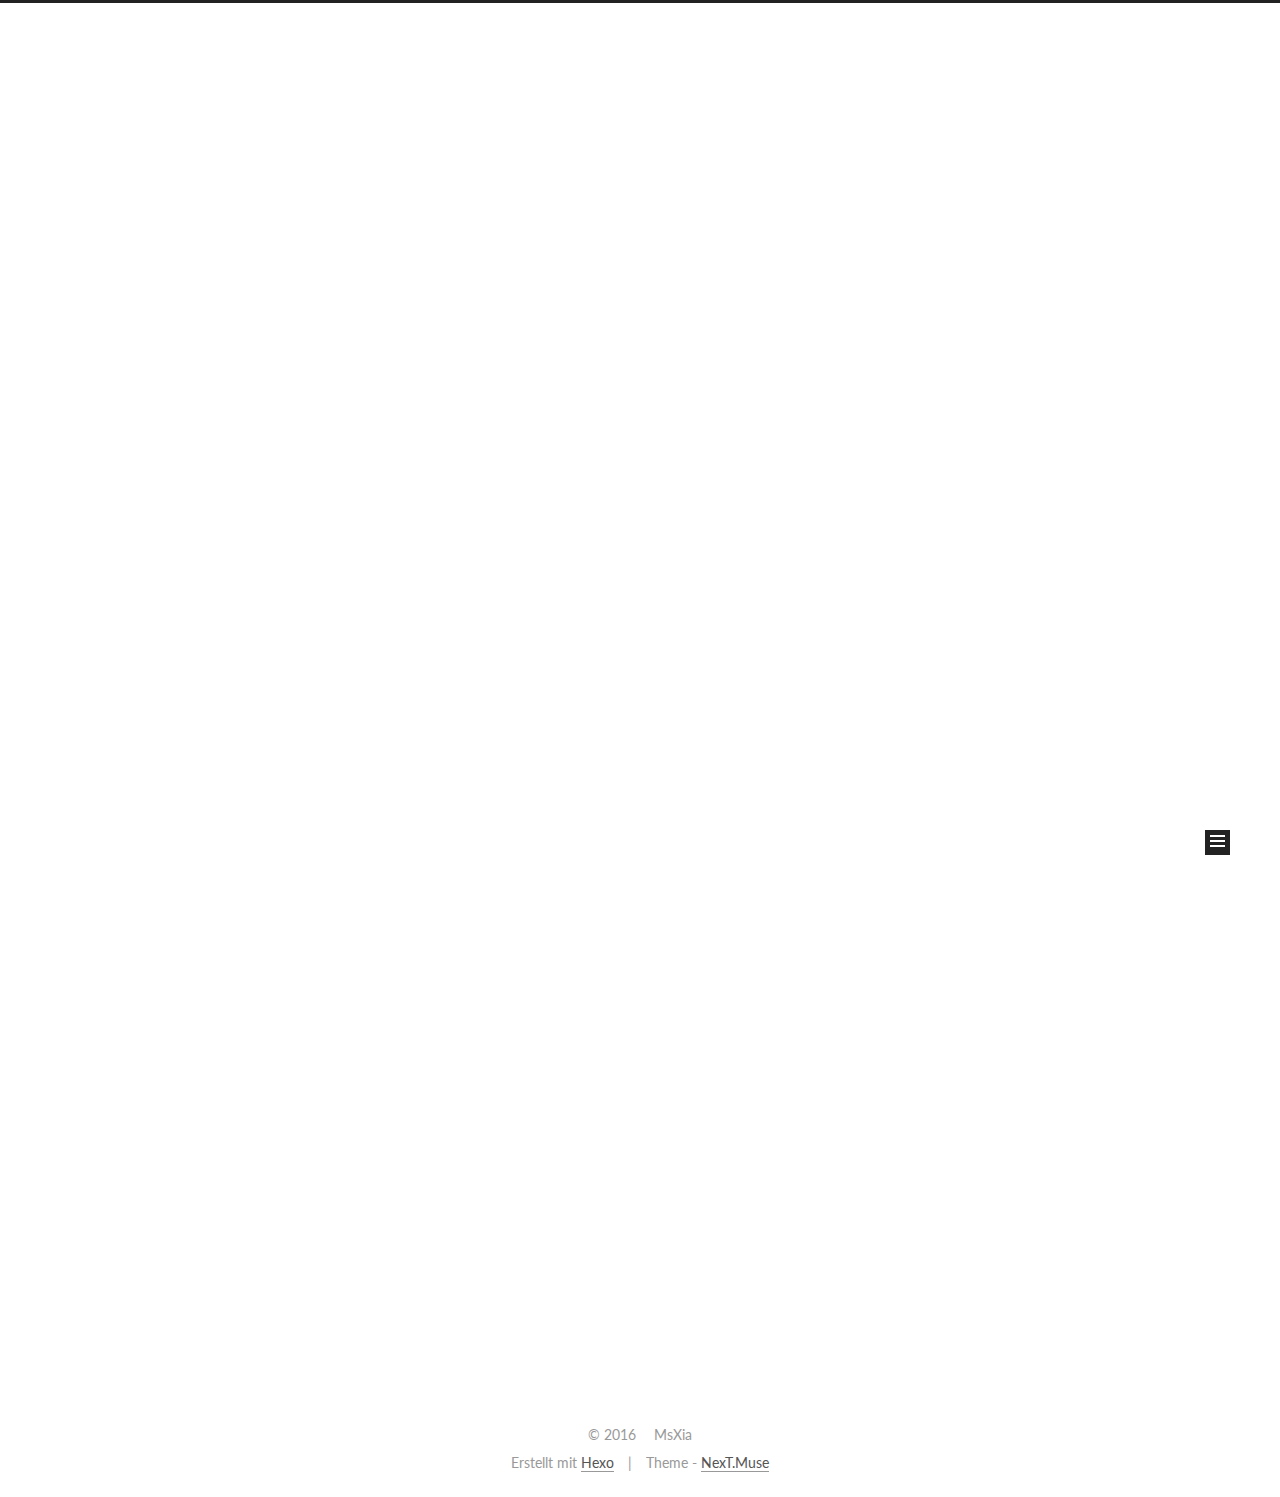
==== commit 6377a056: "Site updated: 2016-10-23 11:52:13" ====
--- a/index.html
+++ b/index.html
@@ -184,7 +184,7 @@
         <li class="menu-item menu-item-home">
           <a href="/" rel="section">
             
-            Home
+            Startseite
           </a>
         </li>
       
@@ -192,7 +192,7 @@
         <li class="menu-item menu-item-archives">
           <a href="/archives" rel="section">
             
-            Archives
+            Archiv
           </a>
         </li>
       
@@ -264,7 +264,7 @@
             <span class="post-meta-item-icon">
               <i class="fa fa-calendar-o"></i>
             </span>
-            <span class="post-meta-item-text">Posted on</span>
+            <span class="post-meta-item-text">Veröffentlicht am</span>
             <time itemprop="dateCreated" datetime="2016-10-21T22:01:42+08:00" content="2016-10-21">
               2016-10-21
             </time>
@@ -286,8 +286,15 @@
           
 
           
-
-          
+          
+             <span id="/2016/10/21/hello-world/" class="leancloud_visitors" data-flag-title="Hello World">
+               &nbsp; | &nbsp;
+               <span class="post-meta-item-icon">
+                 <i class="fa fa-eye"></i>
+               </span>
+               <span class="post-meta-item-text">visitors </span>
+               <span class="leancloud-visitors-count"></span>
+              </span>
           
 
           
@@ -383,7 +390,7 @@
           <div class="site-state-item site-state-posts">
             <a href="/archives">
               <span class="site-state-item-count">1</span>
-              <span class="site-state-item-name">posts</span>
+              <span class="site-state-item-name">Artikel</span>
             </a>
           </div>
 
@@ -430,7 +437,7 @@
 </div>
 
 <div class="powered-by">
-  Powered by <a class="theme-link" href="https://hexo.io">Hexo</a>
+  Erstellt mit  <a class="theme-link" href="https://hexo.io">Hexo</a>
 </div>
 
 <div class="theme-info">
@@ -558,6 +565,113 @@
   
 
   
+  <script src="https://cdn1.lncld.net/static/js/av-core-mini-0.6.1.js"></script>
+  <script>AV.initialize("OHXJ61tpmjvI2pk3ELstq13j-gzGzoHsz", "9qoozFrxdpfBuUmPvXHtVRFO");</script>
+  <script>
+    function showTime(Counter) {
+      var query = new AV.Query(Counter);
+      var entries = [];
+      var $visitors = $(".leancloud_visitors");
+
+      $visitors.each(function () {
+        entries.push( $(this).attr("id").trim() );
+      });
+
+      query.containedIn('url', entries);
+      query.find()
+        .done(function (results) {
+          var COUNT_CONTAINER_REF = '.leancloud-visitors-count';
+
+          if (results.length === 0) {
+            $visitors.find(COUNT_CONTAINER_REF).text(0);
+            return;
+          }
+
+          for (var i = 0; i < results.length; i++) {
+            var item = results[i];
+            var url = item.get('url');
+            var time = item.get('time');
+            var element = document.getElementById(url);
+
+            $(element).find(COUNT_CONTAINER_REF).text(time);
+          }
+          for(var i = 0; i < entries.length; i++) {
+            var url = entries[i];
+            var element = document.getElementById(url);
+            var countSpan = $(element).find(COUNT_CONTAINER_REF);
+            if( countSpan.text() == '') {
+              countSpan.text(0);
+            }
+          }
+        })
+        .fail(function (object, error) {
+          console.log("Error: " + error.code + " " + error.message);
+        });
+    }
+
+    function addCount(Counter) {
+      var $visitors = $(".leancloud_visitors");
+      var url = $visitors.attr('id').trim();
+      var title = $visitors.attr('data-flag-title').trim();
+      var query = new AV.Query(Counter);
+
+      query.equalTo("url", url);
+      query.find({
+        success: function(results) {
+          if (results.length > 0) {
+            var counter = results[0];
+            counter.fetchWhenSave(true);
+            counter.increment("time");
+            counter.save(null, {
+              success: function(counter) {
+                var $element = $(document.getElementById(url));
+                $element.find('.leancloud-visitors-count').text(counter.get('time'));
+              },
+              error: function(counter, error) {
+                console.log('Failed to save Visitor num, with error message: ' + error.message);
+              }
+            });
+          } else {
+            var newcounter = new Counter();
+            /* Set ACL */
+            var acl = new AV.ACL();
+            acl.setPublicReadAccess(true);
+            acl.setPublicWriteAccess(true);
+            newcounter.setACL(acl);
+            /* End Set ACL */
+            newcounter.set("title", title);
+            newcounter.set("url", url);
+            newcounter.set("time", 1);
+            newcounter.save(null, {
+              success: function(newcounter) {
+                var $element = $(document.getElementById(url));
+                $element.find('.leancloud-visitors-count').text(newcounter.get('time'));
+              },
+              error: function(newcounter, error) {
+                console.log('Failed to create');
+              }
+            });
+          }
+        },
+        error: function(error) {
+          console.log('Error:' + error.code + " " + error.message);
+        }
+      });
+    }
+
+    $(function() {
+      var Counter = AV.Object.extend("Counter");
+      if ($('.leancloud_visitors').length == 1) {
+        addCount(Counter);
+      } else if ($('.post-title-link').length > 1) {
+        showTime(Counter);
+      }
+    });
+  </script>
+
+
+
+  
 
   
 
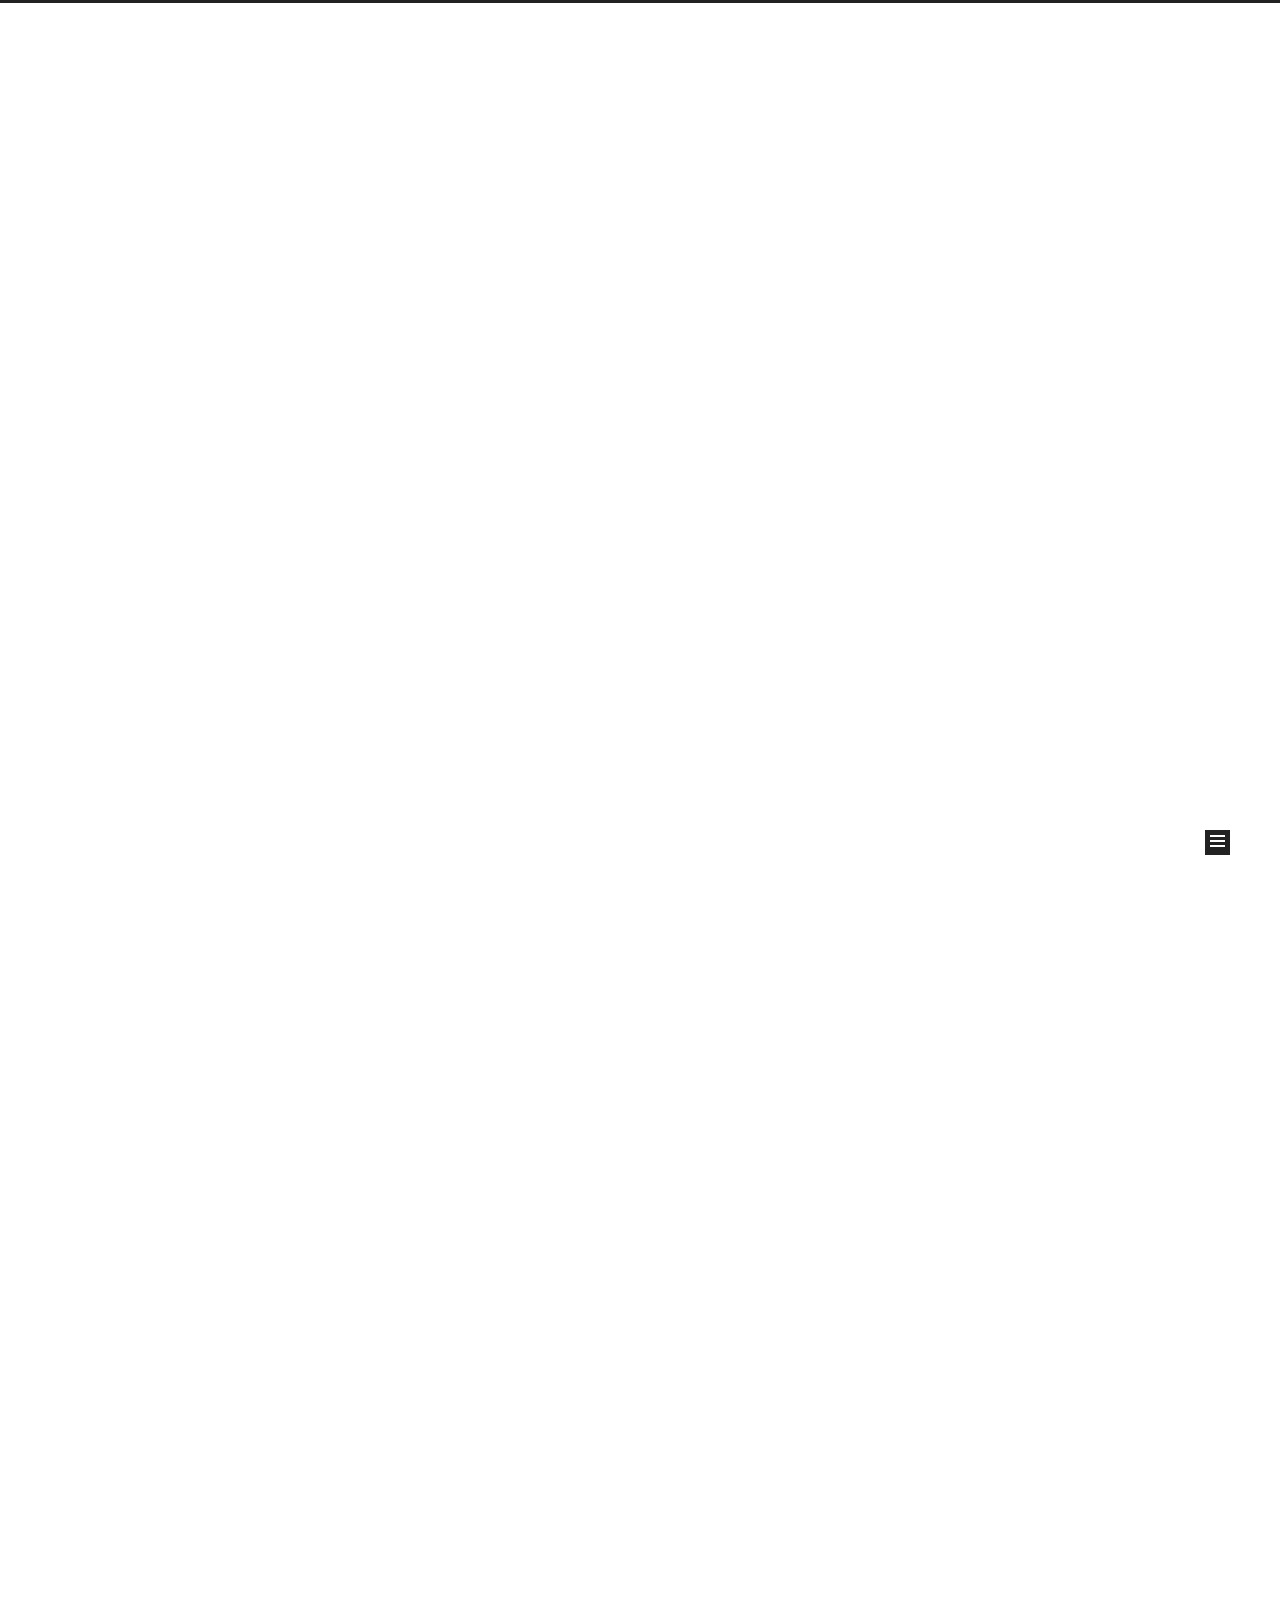
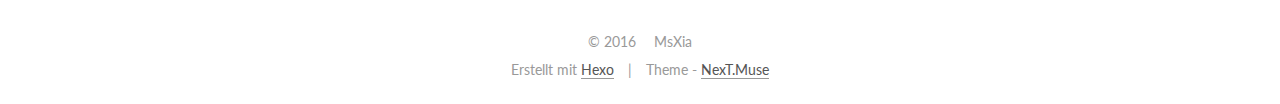
==== commit a4aa00e4: "Site updated: 2016-10-23 14:07:38" ====
--- a/index.html
+++ b/index.html
@@ -251,6 +251,115 @@
             
               
                 
+                <a class="post-title-link" href="/2016/10/23/My-New-Post/" itemprop="url">
+                  My New Post
+                </a>
+              
+            
+          </h1>
+        
+
+        <div class="post-meta">
+          <span class="post-time">
+            <span class="post-meta-item-icon">
+              <i class="fa fa-calendar-o"></i>
+            </span>
+            <span class="post-meta-item-text">Veröffentlicht am</span>
+            <time itemprop="dateCreated" datetime="2016-10-23T13:38:05+08:00" content="2016-10-23">
+              2016-10-23
+            </time>
+          </span>
+
+          
+
+          
+            
+              <span class="post-comments-count">
+                &nbsp; | &nbsp;
+                <a href="/2016/10/23/My-New-Post/#comments" itemprop="discussionUrl">
+                  <span class="post-comments-count ds-thread-count" data-thread-key="2016/10/23/My-New-Post/" itemprop="commentsCount"></span>
+                </a>
+              </span>
+            
+          
+
+          
+
+          
+          
+             <span id="/2016/10/23/My-New-Post/" class="leancloud_visitors" data-flag-title="My New Post">
+               &nbsp; | &nbsp;
+               <span class="post-meta-item-icon">
+                 <i class="fa fa-eye"></i>
+               </span>
+               <span class="post-meta-item-text">visitors </span>
+               <span class="leancloud-visitors-count"></span>
+              </span>
+          
+
+          
+        </div>
+      </header>
+    
+
+
+    <div class="post-body" itemprop="articleBody">
+
+      
+      
+
+      
+        
+          
+            
+          
+        
+      
+    </div>
+
+    <div>
+      
+    </div>
+
+    <div>
+      
+    </div>
+
+    <footer class="post-footer">
+      
+
+      
+
+      
+      
+        <div class="post-eof"></div>
+      
+    </footer>
+  </article>
+
+
+    
+      
+
+  
+  
+
+  
+  
+  
+
+  <article class="post post-type-normal " itemscope itemtype="//schema.org/Article">
+
+    
+      <header class="post-header">
+
+        
+        
+          <h1 class="post-title" itemprop="name headline">
+            
+            
+              
+                
                 <a class="post-title-link" href="/2016/10/21/hello-world/" itemprop="url">
                   Hello World
                 </a>
@@ -389,7 +498,7 @@
         <nav class="site-state motion-element">
           <div class="site-state-item site-state-posts">
             <a href="/archives">
-              <span class="site-state-item-count">1</span>
+              <span class="site-state-item-count">2</span>
               <span class="site-state-item-name">Artikel</span>
             </a>
           </div>
--- a/css/main.css
+++ b/css/main.css
@@ -1563,7 +1563,7 @@
   width: 4px;
   height: 4px;
   border-radius: 50%;
-  background: #7a0bc8;
+  background: #2fff61;
 }
 .links-of-blogroll {
   font-size: 13px;
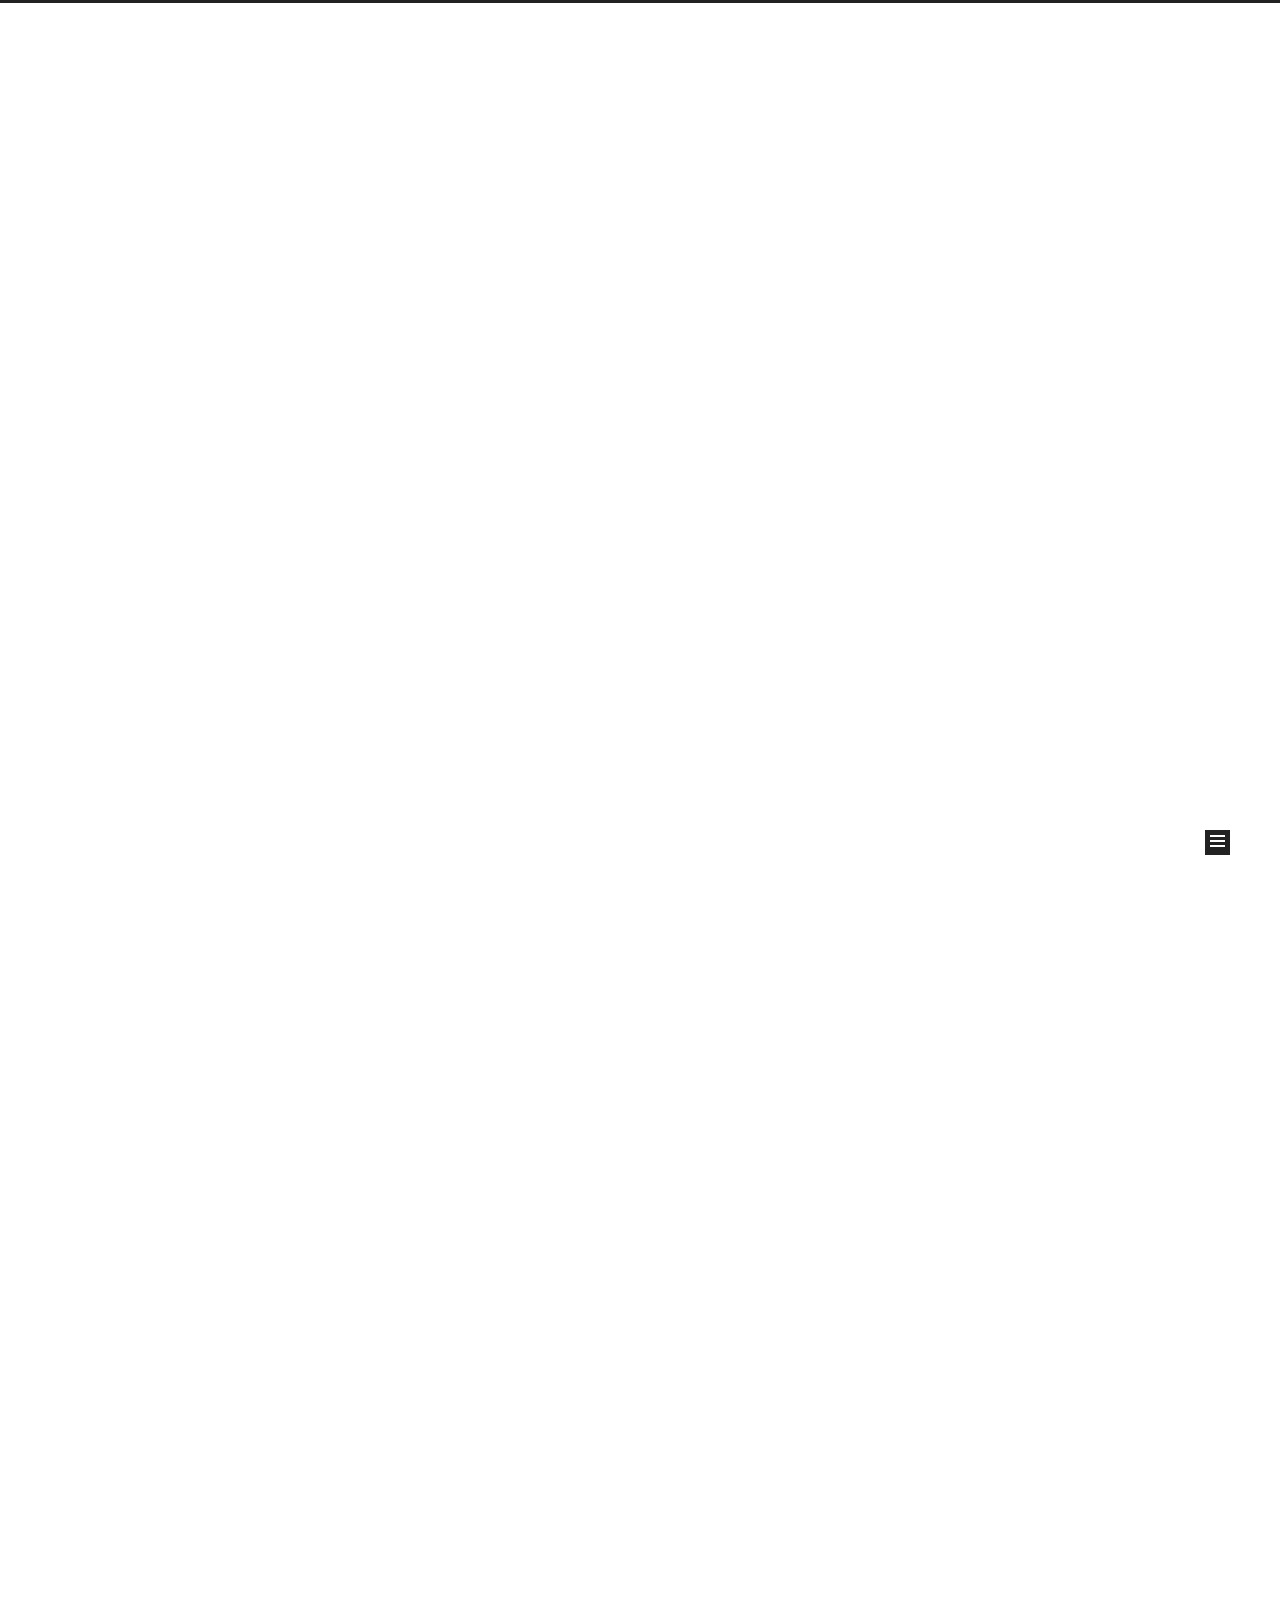
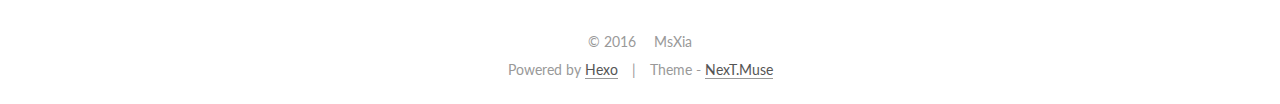
==== commit 3503142e: "Site updated: 2016-10-24 20:51:26" ====
--- a/index.html
+++ b/index.html
@@ -184,7 +184,7 @@
         <li class="menu-item menu-item-home">
           <a href="/" rel="section">
             
-            Startseite
+            Home
           </a>
         </li>
       
@@ -192,7 +192,7 @@
         <li class="menu-item menu-item-archives">
           <a href="/archives" rel="section">
             
-            Archiv
+            Archives
           </a>
         </li>
       
@@ -209,6 +209,14 @@
           <a href="/schedule" rel="section">
             
             Schedule
+          </a>
+        </li>
+      
+        
+        <li class="menu-item menu-item-guestbook">
+          <a href="/guestbook" rel="section">
+            
+            留言
           </a>
         </li>
       
@@ -264,7 +272,7 @@
             <span class="post-meta-item-icon">
               <i class="fa fa-calendar-o"></i>
             </span>
-            <span class="post-meta-item-text">Veröffentlicht am</span>
+            <span class="post-meta-item-text">Posted on</span>
             <time itemprop="dateCreated" datetime="2016-10-23T13:38:05+08:00" content="2016-10-23">
               2016-10-23
             </time>
@@ -373,7 +381,7 @@
             <span class="post-meta-item-icon">
               <i class="fa fa-calendar-o"></i>
             </span>
-            <span class="post-meta-item-text">Veröffentlicht am</span>
+            <span class="post-meta-item-text">Posted on</span>
             <time itemprop="dateCreated" datetime="2016-10-21T22:01:42+08:00" content="2016-10-21">
               2016-10-21
             </time>
@@ -499,7 +507,7 @@
           <div class="site-state-item site-state-posts">
             <a href="/archives">
               <span class="site-state-item-count">2</span>
-              <span class="site-state-item-name">Artikel</span>
+              <span class="site-state-item-name">posts</span>
             </a>
           </div>
 
@@ -546,12 +554,13 @@
 </div>
 
 <div class="powered-by">
-  Erstellt mit  <a class="theme-link" href="https://hexo.io">Hexo</a>
+  Powered by <a class="theme-link" href="http://hexo.io" rel="external nofollow">Hexo</a>
 </div>
 
 <div class="theme-info">
   Theme -
-  <a class="theme-link" href="https://github.com/iissnan/hexo-theme-next">
+  <a class="theme-link" href="https://github.com/iissnan/hexo-theme-next" rel="external nofollow">
+
     NexT.Muse
   </a>
 </div>
--- a/css/main.css
+++ b/css/main.css
@@ -1563,7 +1563,7 @@
   width: 4px;
   height: 4px;
   border-radius: 50%;
-  background: #2fff61;
+  background: #fff;
 }
 .links-of-blogroll {
   font-size: 13px;
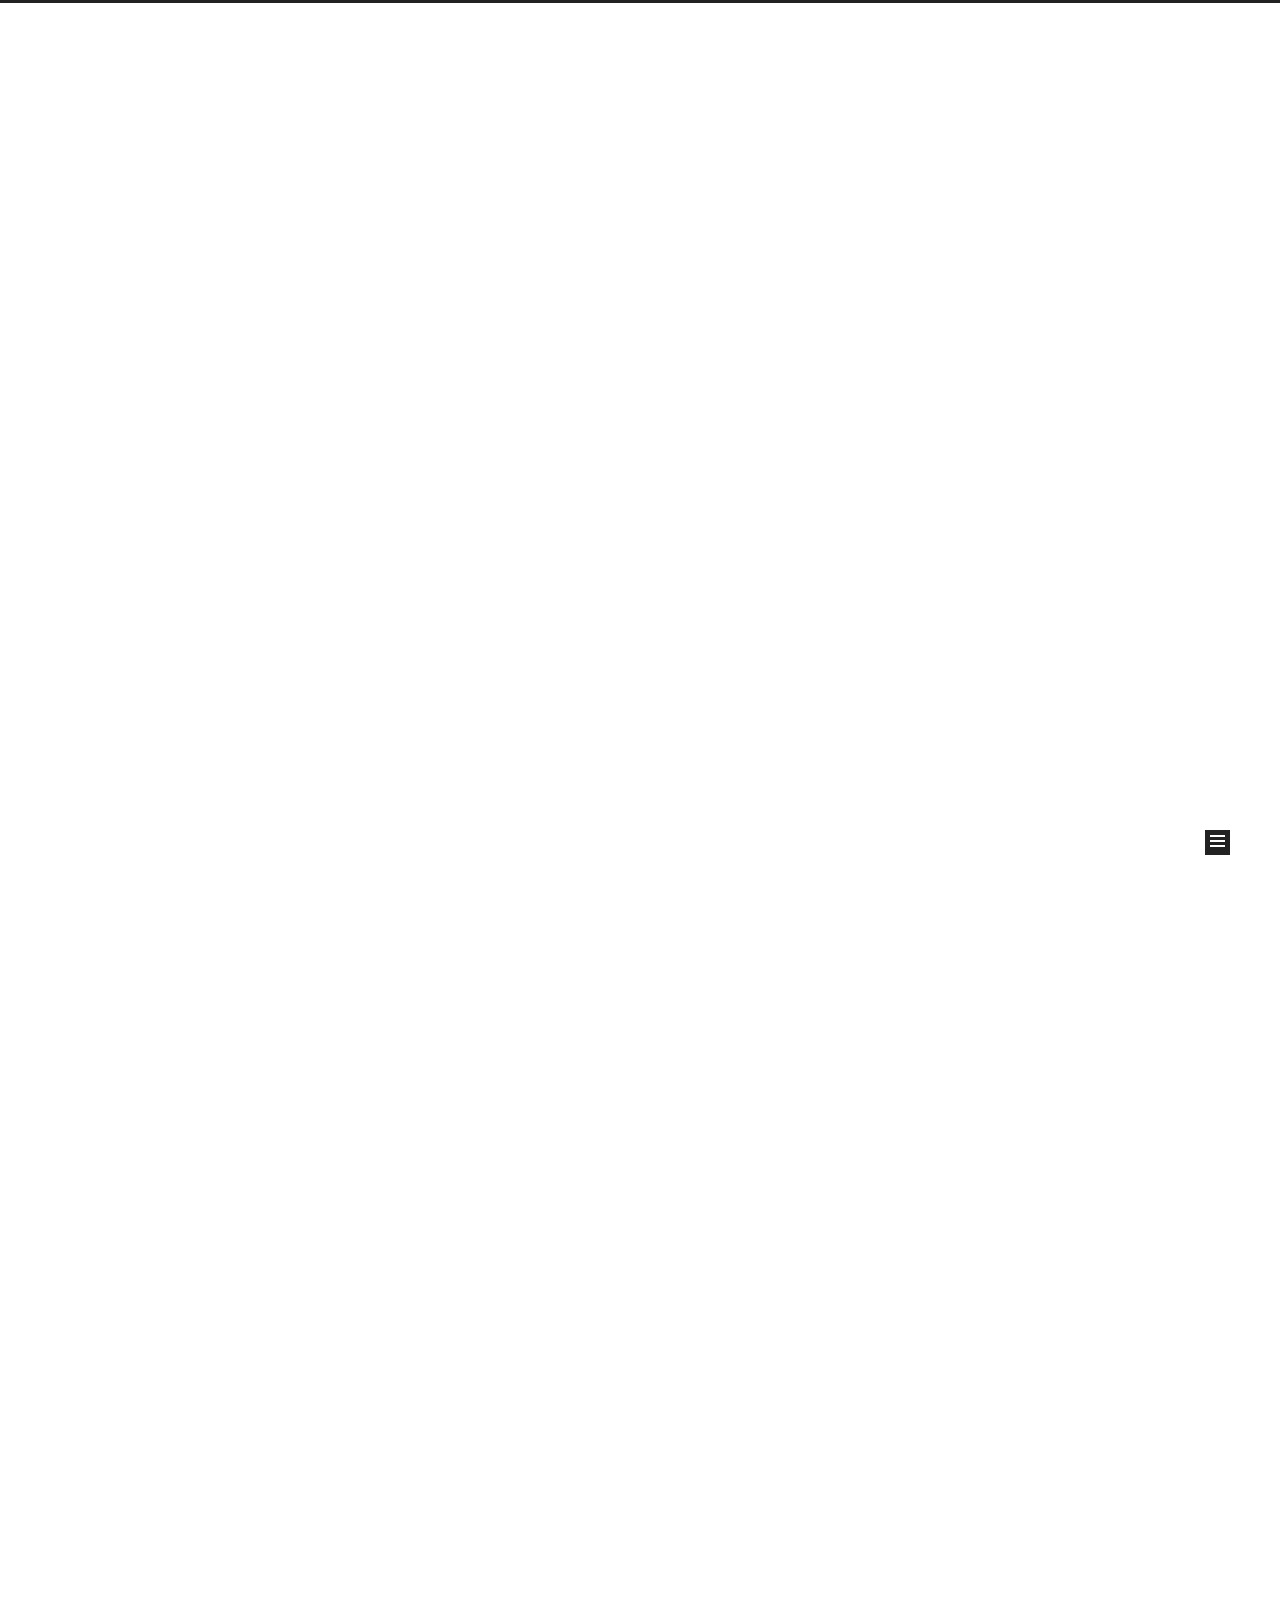
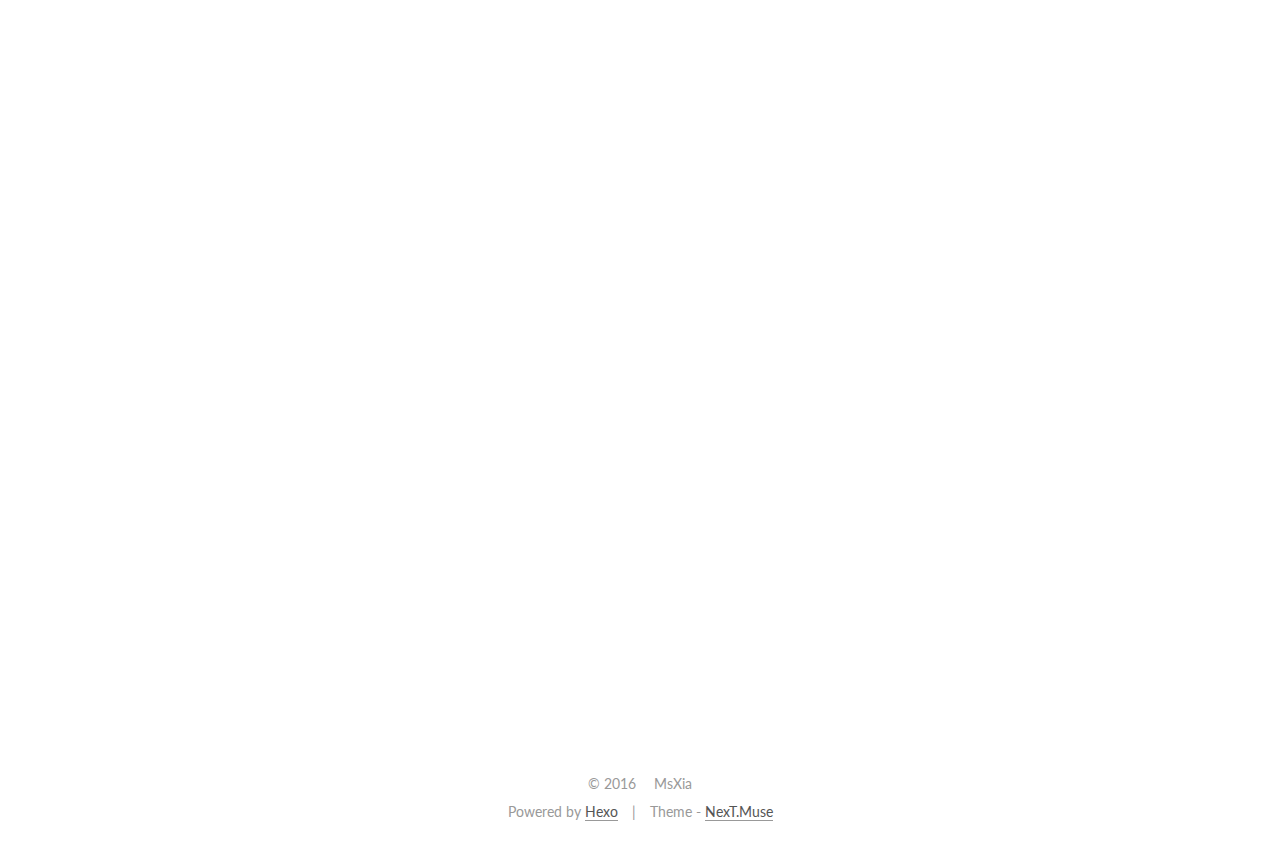
==== commit 0d40d14b: "Site updated: 2016-10-24 21:32:34" ====
--- a/index.html
+++ b/index.html
@@ -116,7 +116,7 @@
   <link rel="canonical" href="https://happydayhappyday.github.io/"/>
 
 
-  <title> Xia </title>
+  <title> Hexo, NexT - Xia - Xia </title>
 </head>
 
 <body itemscope itemtype="//schema.org/WebPage" lang="zh-CN">
@@ -259,8 +259,8 @@
             
               
                 
-                <a class="post-title-link" href="/2016/10/23/My-New-Post/" itemprop="url">
-                  My New Post
+                <a class="post-title-link" href="/2016/10/24/ios/" itemprop="url">
+                  ios开发中nil，Nil，NULL，和[NSNul null]的区别
                 </a>
               
             
@@ -273,8 +273,8 @@
               <i class="fa fa-calendar-o"></i>
             </span>
             <span class="post-meta-item-text">Posted on</span>
-            <time itemprop="dateCreated" datetime="2016-10-23T13:38:05+08:00" content="2016-10-23">
-              2016-10-23
+            <time itemprop="dateCreated" datetime="2016-10-24T21:28:18+08:00" content="2016-10-24">
+              2016-10-24
             </time>
           </span>
 
@@ -284,8 +284,8 @@
             
               <span class="post-comments-count">
                 &nbsp; | &nbsp;
-                <a href="/2016/10/23/My-New-Post/#comments" itemprop="discussionUrl">
-                  <span class="post-comments-count ds-thread-count" data-thread-key="2016/10/23/My-New-Post/" itemprop="commentsCount"></span>
+                <a href="/2016/10/24/ios/#comments" itemprop="discussionUrl">
+                  <span class="post-comments-count ds-thread-count" data-thread-key="2016/10/24/ios/" itemprop="commentsCount"></span>
                 </a>
               </span>
             
@@ -295,7 +295,7 @@
 
           
           
-             <span id="/2016/10/23/My-New-Post/" class="leancloud_visitors" data-flag-title="My New Post">
+             <span id="/2016/10/24/ios/" class="leancloud_visitors" data-flag-title="ios开发中nil，Nil，NULL，和[NSNul null]的区别">
                &nbsp; | &nbsp;
                <span class="post-meta-item-icon">
                  <i class="fa fa-eye"></i>
@@ -319,7 +319,54 @@
       
         
           
-            
+            <p>1.nil：指向oc中对象的空指针<br>  Nil：指向oc中类的空指针<br>  NULL：指向其他类型的空指针，如一个c类型的内存指针<br>  NSNull：在集合对象中，表示空值的对象</p>
+<p>若obj为nil：</p>
+<pre><code>[obj message]  将返回NO，而不是NSException
+</code></pre><p>若obj为NSNull：</p>
+<pre><code>[obj message]  将抛出异常NSException
+</code></pre><p>2.nil和NULL从字面意思来理解比较见答案，nil是一个对象，而NULL是一个值我的理解为nil是讲对象设置为空，而NULL是将基本类型设置为空的。而且我们对于nil调用方法，不会产生crash或者抛出异常。</p>
+<p>看一下用法</p>
+<pre><code>NSURL *url =  nil;
+Class class = Nil;
+int *pointerInt = NULL;
+</code></pre><p>nil是一个对象指针为空，Nil是一个类指针为空，NULL是基本数据类型为空。<br>这五个概念很容易混淆，在一些场合下他们具有同样的用法。首先解释一下“空指针”的意思，空指针是指该指针未指向一块有意义的内存区。</p>
+<p>如  </p>
+<pre><code>int *p;int *p = NULL;
+NSObject *obj1 = [[NSObject alloc]init];
+NSObject *obj2 = [NSNull null];
+NSObject *obj3 = [NSObjectnew];
+NSObject *obj4;
+NSArray *arr1 = [NSArray arrayWithObjects:obj1,obj2,obj3,obj4, nil];
+
+NSLog(@&quot;arr1 count:%ld&quot;,[arr1 count]);
+//count: 3 因为obj=nil，在加入obj4时就结束添加对象
+
+NSObject *obj1;
+NSObject *obj2 = [[NSObject alloc]init];
+NSObject *obj3 = [NSNull null];
+NSObject *obj4 = [NSObjectnew];
+NSArray *arr2 = [NSArray arrayWithObjects:obj1,obj2,obj3,obj4, nil];
+NSLog(@&quot;arr2 count: %ld&quot;, [arr2 count]);
+//count: 0，因为obj1=nil，所以后面的对象没有添加进去
+
+[NSNull null]通常作为占位符作用，如下：
+
+NSObject *obj1 = [NSNull null];
+NSArray *arr1 = [NSArray arrayWithObjects:@&quot;One&quot;,&quot;Two&quot;,obj1,&quot;Three&quot;, nil];
+for(NSString *str in arr1){
+    NSLog(@&quot;array object:%@&quot;,str);
+}
+//reslut:One、Two、、Three
+
+NSObject *obj1 = [NSNull null];
+NSArray *arr1 = [NSArray arrayWithObjects:@&quot;One&quot;,&quot;Two&quot;,obj1,@&quot;Three&quot;, nil];
+for(NSString *str in arr1){
+    if(str!= [NSNull null]){
+        NSLog(@&quot;array object:%@&quot;,str);
+    }
+}
+//result：One、Two、three
+</code></pre>
           
         
       
@@ -368,8 +415,8 @@
             
               
                 
-                <a class="post-title-link" href="/2016/10/21/hello-world/" itemprop="url">
-                  Hello World
+                <a class="post-title-link" href="/2016/10/24/aixiamu/" itemprop="url">
+                  aixiamu
                 </a>
               
             
@@ -382,8 +429,8 @@
               <i class="fa fa-calendar-o"></i>
             </span>
             <span class="post-meta-item-text">Posted on</span>
-            <time itemprop="dateCreated" datetime="2016-10-21T22:01:42+08:00" content="2016-10-21">
-              2016-10-21
+            <time itemprop="dateCreated" datetime="2016-10-24T20:55:56+08:00" content="2016-10-24">
+              2016-10-24
             </time>
           </span>
 
@@ -393,8 +440,8 @@
             
               <span class="post-comments-count">
                 &nbsp; | &nbsp;
-                <a href="/2016/10/21/hello-world/#comments" itemprop="discussionUrl">
-                  <span class="post-comments-count ds-thread-count" data-thread-key="2016/10/21/hello-world/" itemprop="commentsCount"></span>
+                <a href="/2016/10/24/aixiamu/#comments" itemprop="discussionUrl">
+                  <span class="post-comments-count ds-thread-count" data-thread-key="2016/10/24/aixiamu/" itemprop="commentsCount"></span>
                 </a>
               </span>
             
@@ -404,7 +451,7 @@
 
           
           
-             <span id="/2016/10/21/hello-world/" class="leancloud_visitors" data-flag-title="Hello World">
+             <span id="/2016/10/24/aixiamu/" class="leancloud_visitors" data-flag-title="aixiamu">
                &nbsp; | &nbsp;
                <span class="post-meta-item-icon">
                  <i class="fa fa-eye"></i>
@@ -428,16 +475,7 @@
       
         
           
-            <p>Welcome to <a href="https://hexo.io/" target="_blank" rel="external">Hexo</a>! This is your very first post. Check <a href="https://hexo.io/docs/" target="_blank" rel="external">documentation</a> for more info. If you get any problems when using Hexo, you can find the answer in <a href="https://hexo.io/docs/troubleshooting.html" target="_blank" rel="external">troubleshooting</a> or you can ask me on <a href="https://github.com/hexojs/hexo/issues" target="_blank" rel="external">GitHub</a>.</p>
-<h2 id="Quick-Start"><a href="#Quick-Start" class="headerlink" title="Quick Start"></a>Quick Start</h2><h3 id="Create-a-new-post"><a href="#Create-a-new-post" class="headerlink" title="Create a new post"></a>Create a new post</h3><figure class="highlight bash"><table><tr><td class="gutter"><pre><div class="line">1</div></pre></td><td class="code"><pre><div class="line">$ hexo new <span class="string">"My New Post"</span></div></pre></td></tr></table></figure>
-<p>More info: <a href="https://hexo.io/docs/writing.html" target="_blank" rel="external">Writing</a></p>
-<h3 id="Run-server"><a href="#Run-server" class="headerlink" title="Run server"></a>Run server</h3><figure class="highlight bash"><table><tr><td class="gutter"><pre><div class="line">1</div></pre></td><td class="code"><pre><div class="line">$ hexo server</div></pre></td></tr></table></figure>
-<p>More info: <a href="https://hexo.io/docs/server.html" target="_blank" rel="external">Server</a></p>
-<h3 id="Generate-static-files"><a href="#Generate-static-files" class="headerlink" title="Generate static files"></a>Generate static files</h3><figure class="highlight bash"><table><tr><td class="gutter"><pre><div class="line">1</div></pre></td><td class="code"><pre><div class="line">$ hexo generate</div></pre></td></tr></table></figure>
-<p>More info: <a href="https://hexo.io/docs/generating.html" target="_blank" rel="external">Generating</a></p>
-<h3 id="Deploy-to-remote-sites"><a href="#Deploy-to-remote-sites" class="headerlink" title="Deploy to remote sites"></a>Deploy to remote sites</h3><figure class="highlight bash"><table><tr><td class="gutter"><pre><div class="line">1</div></pre></td><td class="code"><pre><div class="line">$ hexo deploy</div></pre></td></tr></table></figure>
-<p>More info: <a href="https://hexo.io/docs/deployment.html" target="_blank" rel="external">Deployment</a></p>
-
+            
           
         
       
--- a/css/main.css
+++ b/css/main.css
@@ -1563,7 +1563,7 @@
   width: 4px;
   height: 4px;
   border-radius: 50%;
-  background: #fff;
+  background: #03ff95;
 }
 .links-of-blogroll {
   font-size: 13px;
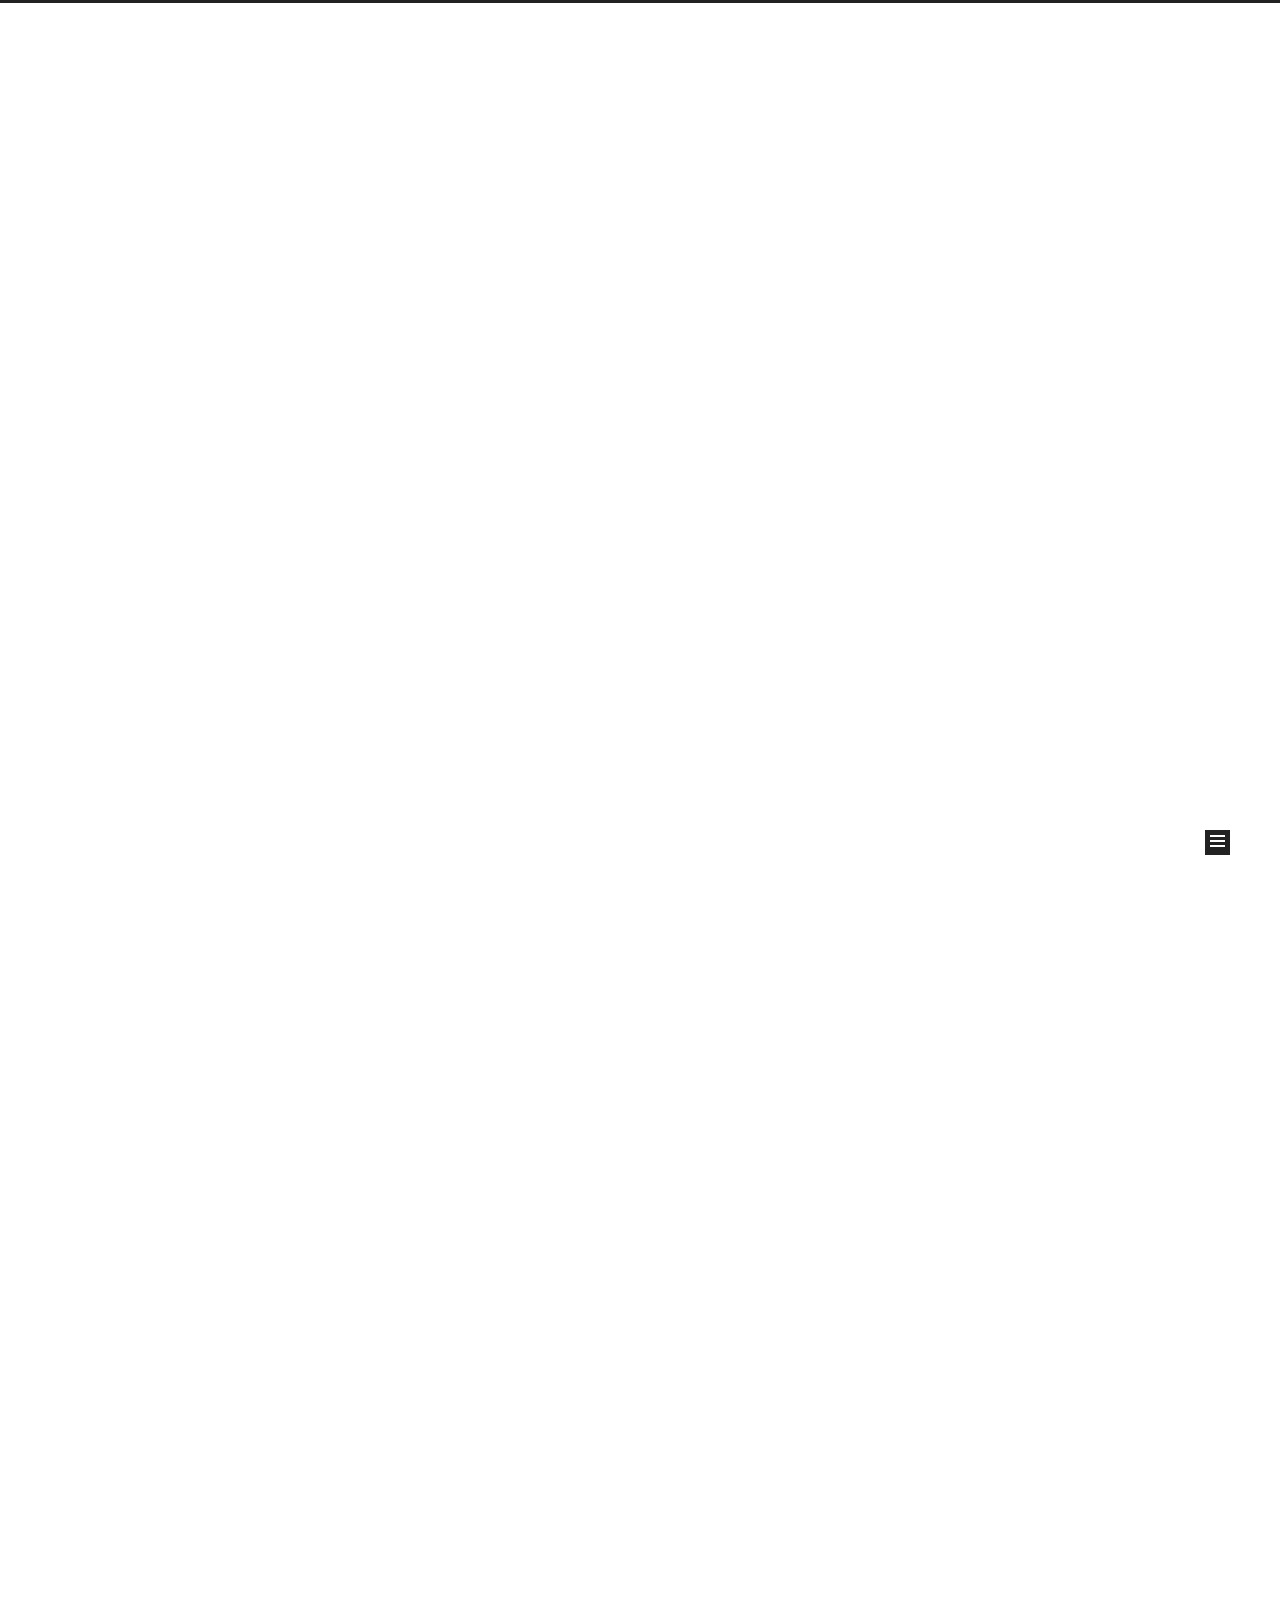
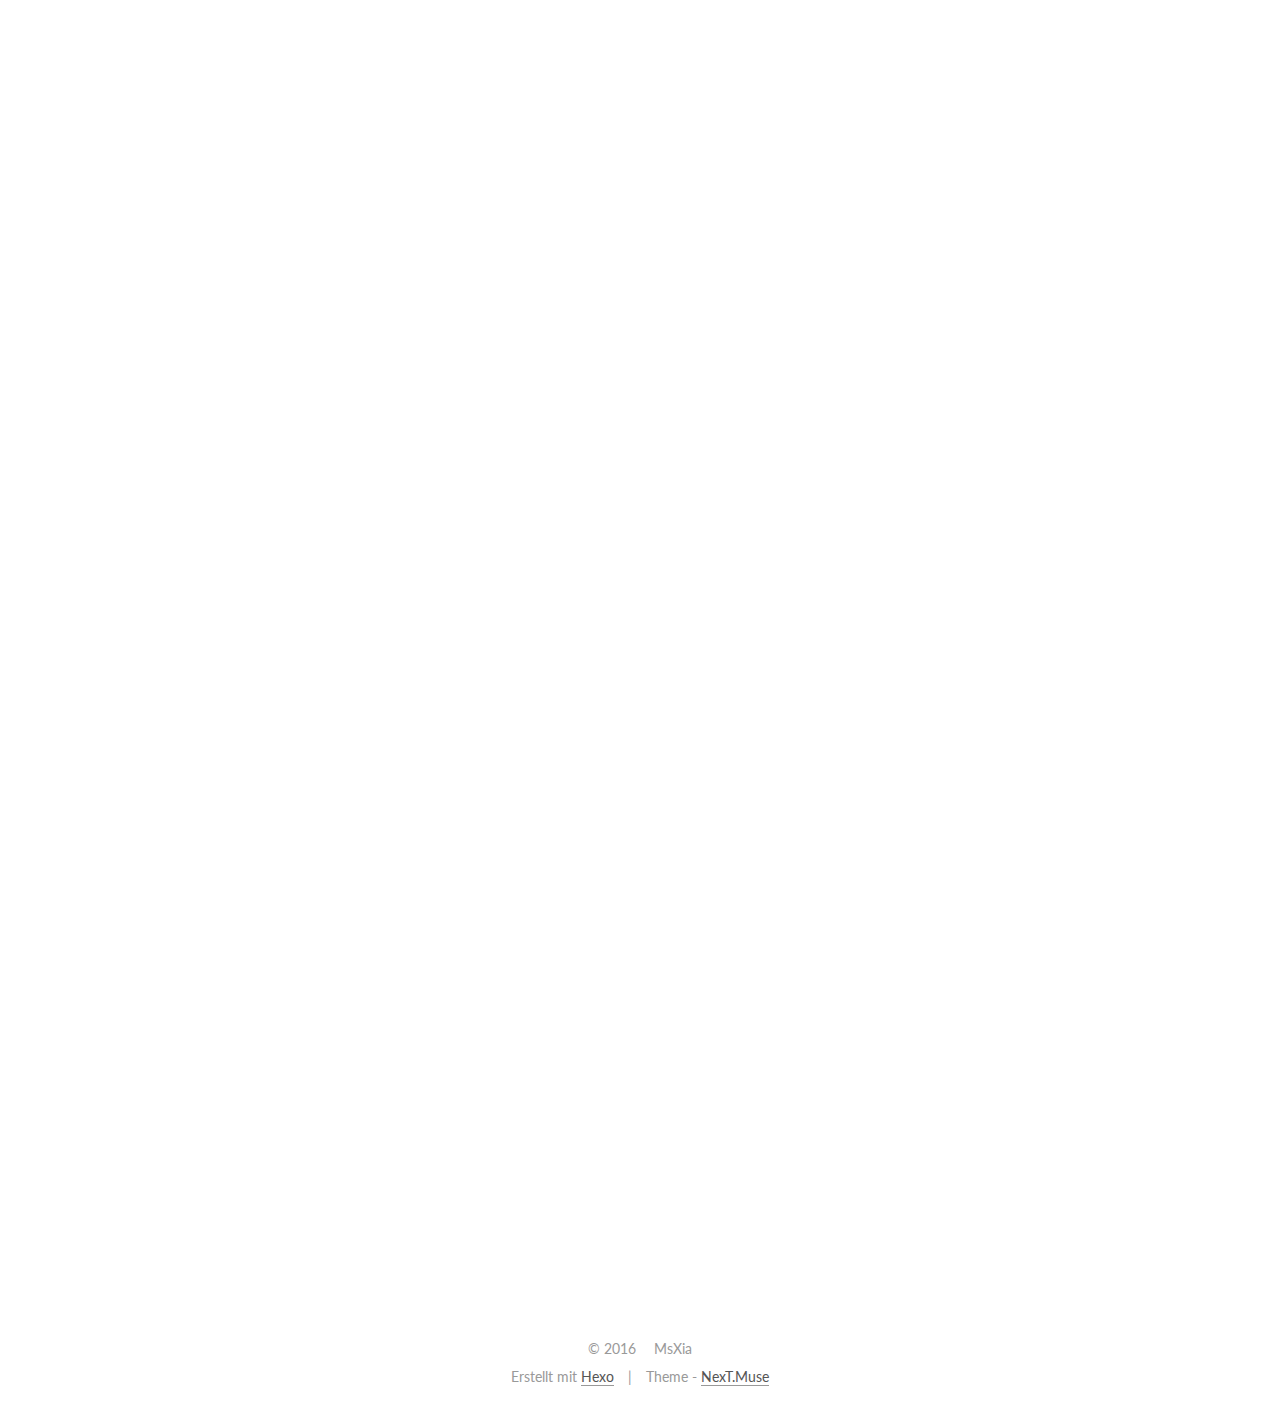
==== commit 66a9a1ac: "Site updated: 2016-10-24 22:11:02" ====
--- a/index.html
+++ b/index.html
@@ -184,7 +184,7 @@
         <li class="menu-item menu-item-home">
           <a href="/" rel="section">
             
-            Home
+            Startseite
           </a>
         </li>
       
@@ -192,7 +192,7 @@
         <li class="menu-item menu-item-archives">
           <a href="/archives" rel="section">
             
-            Archives
+            Archiv
           </a>
         </li>
       
@@ -272,7 +272,7 @@
             <span class="post-meta-item-icon">
               <i class="fa fa-calendar-o"></i>
             </span>
-            <span class="post-meta-item-text">Posted on</span>
+            <span class="post-meta-item-text">Veröffentlicht am</span>
             <time itemprop="dateCreated" datetime="2016-10-24T21:28:18+08:00" content="2016-10-24">
               2016-10-24
             </time>
@@ -319,7 +319,9 @@
       
         
           
-            <p>1.nil：指向oc中对象的空指针<br>  Nil：指向oc中类的空指针<br>  NULL：指向其他类型的空指针，如一个c类型的内存指针<br>  NSNull：在集合对象中，表示空值的对象</p>
+            <ol>
+<li>nil：指向oc中对象的空指针<br>Nil：指向oc中类的空指针<br>NULL：指向其他类型的空指针，如一个c类型的内存指针<br>NSNull：在集合对象中，表示空值的对象</li>
+</ol>
 <p>若obj为nil：</p>
 <pre><code>[obj message]  将返回NO，而不是NSException
 </code></pre><p>若obj为NSNull：</p>
@@ -428,7 +430,7 @@
             <span class="post-meta-item-icon">
               <i class="fa fa-calendar-o"></i>
             </span>
-            <span class="post-meta-item-text">Posted on</span>
+            <span class="post-meta-item-text">Veröffentlicht am</span>
             <time itemprop="dateCreated" datetime="2016-10-24T20:55:56+08:00" content="2016-10-24">
               2016-10-24
             </time>
@@ -475,7 +477,11 @@
       
         
           
-            
+            <p>#welcome<br>       欢迎大家来到我的博客aixiamu，目前小女子还在学习阶段，大部分博客内容是从我之前的博客迁移过来的，好多也是我每天在网上学习的，希望我们可以互相交流学习，如果写的有什么不对，或者排版不好的，望大家留言多多指点哈。<br>       刚刚接触这样写博客，很是不习惯，但是我想每天坚持，就会熟很多的，而且进步也会很大的。目前学习课程紧，有的内容可能来不及更新，望大家多多理解，后续会把每天学习的东西，和代码，和遇到的疑难问题都会在此博客上的。最后一句话，互相学习，有好的内容，要留言 给我哦！</p>
+<p>#主要方向<br>       目前自己是只学习ios开发的小菜鸟，很多东西都还不懂，欢迎这方面的朋友多交流。另外算法和前端也有接触，但不是很深。大学生活快要结束，即将面对找实习各种，自己也加快步伐了，希望能够找到个好的工作，大家也找个好工作哦</p>
+<p>#联系方式<br>     aixiamu link<a href="http://aixiamu.top" target="_blank" rel="external">http://aixiamu.top</a><br>     csdn link<a href="http://blog.csdn.net/xiaqinnnn" target="_blank" rel="external">http://blog.csdn.net/xiaqinnnn</a><br>     联系QQ：958935952<br>     email <a href="&#x6d;&#97;&#105;&#108;&#x74;&#111;&#x3a;&#57;&#x35;&#x38;&#57;&#51;&#x35;&#57;&#53;&#50;&#x40;&#113;&#x71;&#x2e;&#x63;&#111;&#x6d;">&#57;&#x35;&#x38;&#57;&#51;&#x35;&#57;&#53;&#50;&#x40;&#113;&#x71;&#x2e;&#x63;&#111;&#x6d;</a> link</p>
+<p>##瞎扯这么多大家浏览就好</p>
+
           
         
       
@@ -545,7 +551,7 @@
           <div class="site-state-item site-state-posts">
             <a href="/archives">
               <span class="site-state-item-count">2</span>
-              <span class="site-state-item-name">posts</span>
+              <span class="site-state-item-name">Artikel</span>
             </a>
           </div>
 
@@ -592,7 +598,7 @@
 </div>
 
 <div class="powered-by">
-  Powered by <a class="theme-link" href="http://hexo.io" rel="external nofollow">Hexo</a>
+  Erstellt mit  <a class="theme-link" href="http://hexo.io" rel="external nofollow">Hexo</a>
 </div>
 
 <div class="theme-info">
--- a/css/main.css
+++ b/css/main.css
@@ -1563,7 +1563,7 @@
   width: 4px;
   height: 4px;
   border-radius: 50%;
-  background: #03ff95;
+  background: #6ea7ff;
 }
 .links-of-blogroll {
   font-size: 13px;
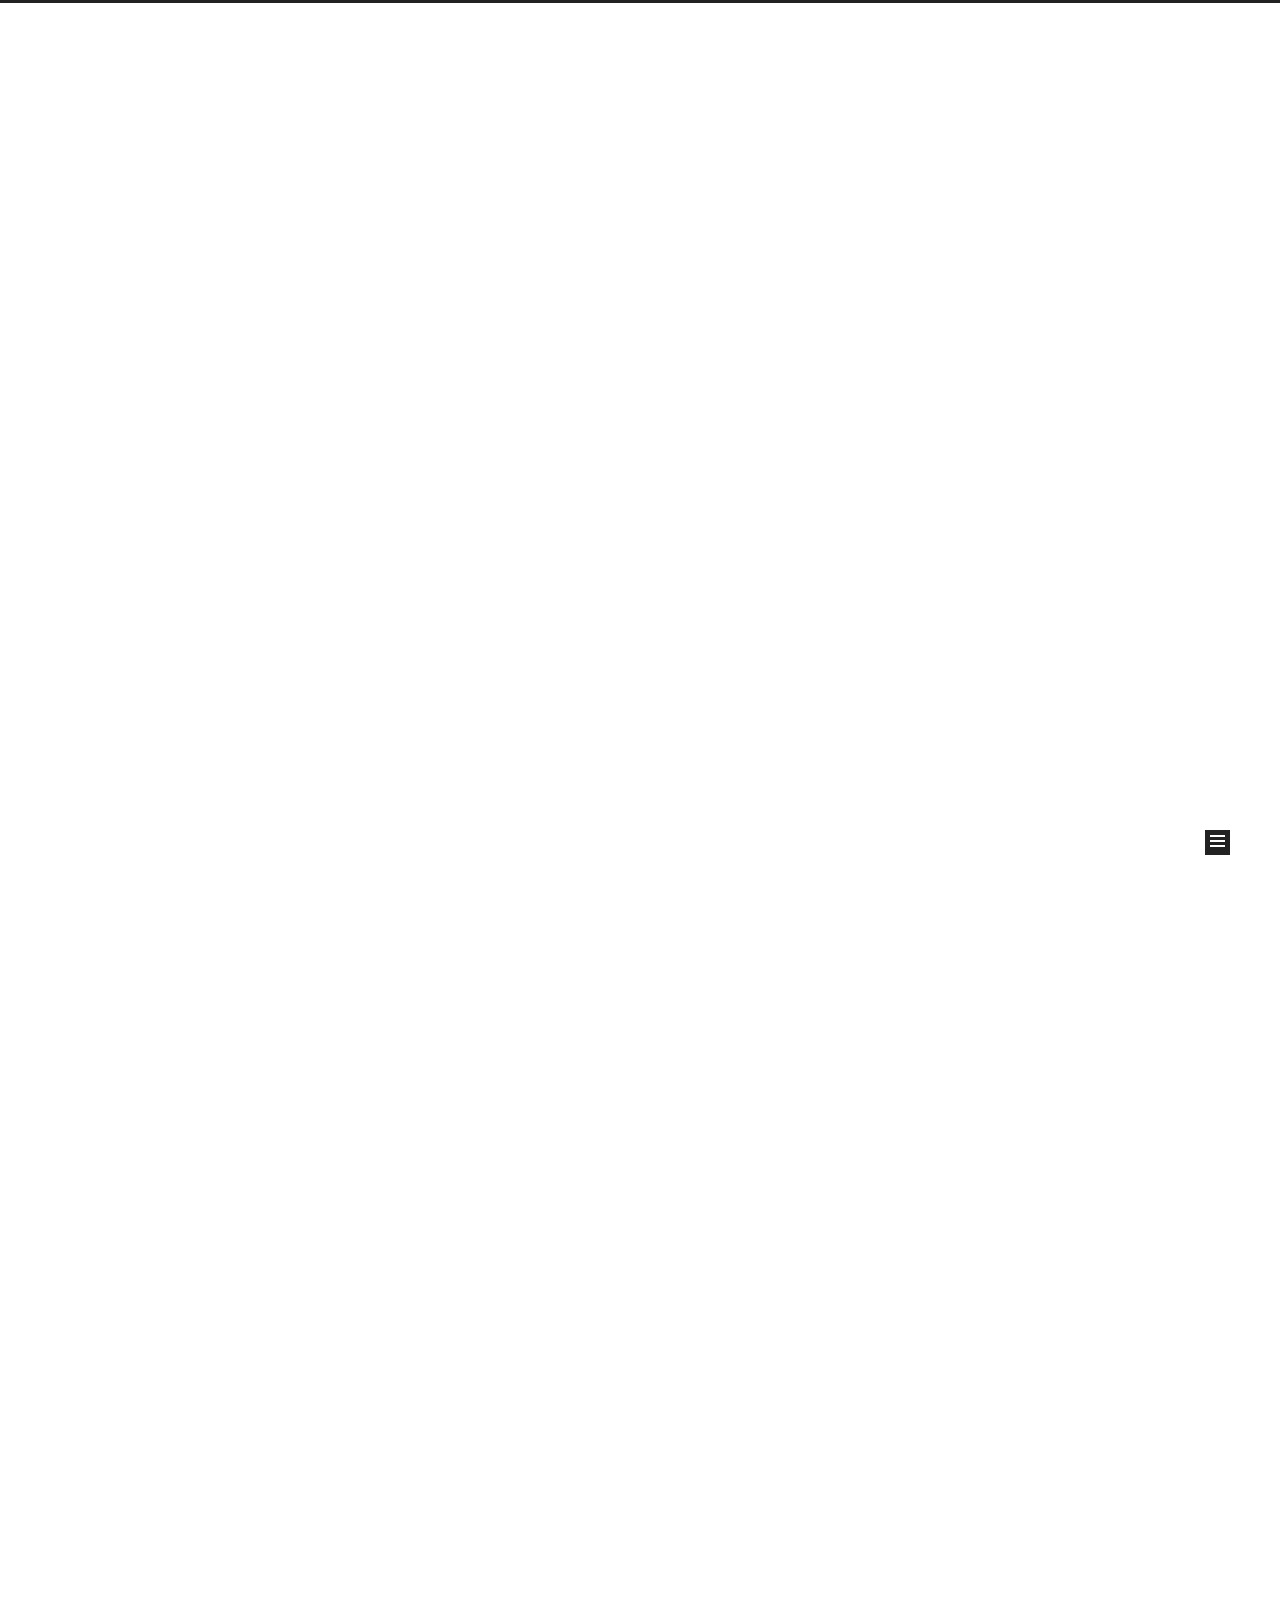
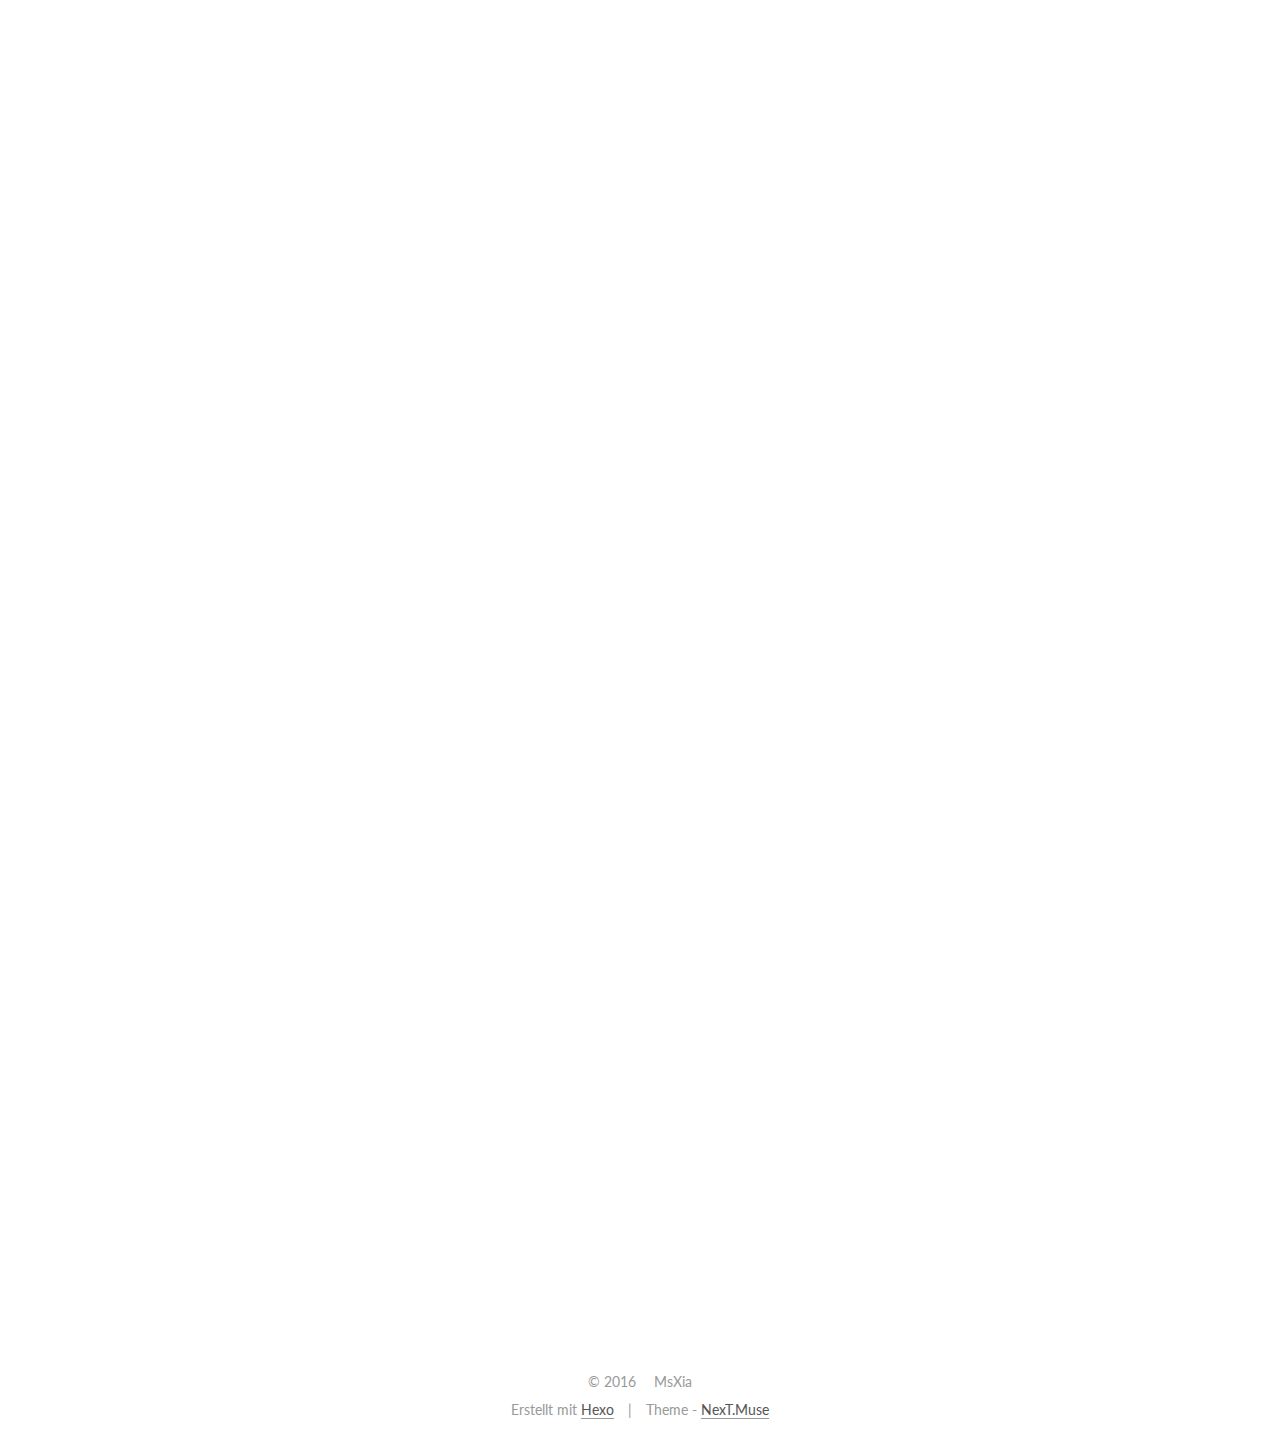
==== commit 2c2cf79b: "Site updated: 2016-10-24 23:01:36" ====
--- a/index.html
+++ b/index.html
@@ -189,14 +189,6 @@
         </li>
       
         
-        <li class="menu-item menu-item-archives">
-          <a href="/archives" rel="section">
-            
-            Archiv
-          </a>
-        </li>
-      
-        
         <li class="menu-item menu-item-tags">
           <a href="/tags" rel="section">
             
@@ -205,18 +197,34 @@
         </li>
       
         
+        <li class="menu-item menu-item-essay">
+          <a href="/categories/随笔" rel="section">
+            
+            随笔
+          </a>
+        </li>
+      
+        
+        <li class="menu-item menu-item-code">
+          <a href="/categories/编程" rel="section">
+            
+            编程
+          </a>
+        </li>
+      
+        
+        <li class="menu-item menu-item-guestbook">
+          <a href="/guestbook" rel="section">
+            
+            留言
+          </a>
+        </li>
+      
+        
         <li class="menu-item menu-item-schedule">
           <a href="/schedule" rel="section">
             
             Schedule
-          </a>
-        </li>
-      
-        
-        <li class="menu-item menu-item-guestbook">
-          <a href="/guestbook" rel="section">
-            
-            留言
           </a>
         </li>
       
@@ -477,11 +485,13 @@
       
         
           
-            <p>#welcome<br>       欢迎大家来到我的博客aixiamu，目前小女子还在学习阶段，大部分博客内容是从我之前的博客迁移过来的，好多也是我每天在网上学习的，希望我们可以互相交流学习，如果写的有什么不对，或者排版不好的，望大家留言多多指点哈。<br>       刚刚接触这样写博客，很是不习惯，但是我想每天坚持，就会熟很多的，而且进步也会很大的。目前学习课程紧，有的内容可能来不及更新，望大家多多理解，后续会把每天学习的东西，和代码，和遇到的疑难问题都会在此博客上的。最后一句话，互相学习，有好的内容，要留言 给我哦！</p>
-<p>#主要方向<br>       目前自己是只学习ios开发的小菜鸟，很多东西都还不懂，欢迎这方面的朋友多交流。另外算法和前端也有接触，但不是很深。大学生活快要结束，即将面对找实习各种，自己也加快步伐了，希望能够找到个好的工作，大家也找个好工作哦</p>
-<p>#联系方式<br>     aixiamu link<a href="http://aixiamu.top" target="_blank" rel="external">http://aixiamu.top</a><br>     csdn link<a href="http://blog.csdn.net/xiaqinnnn" target="_blank" rel="external">http://blog.csdn.net/xiaqinnnn</a><br>     联系QQ：958935952<br>     email <a href="&#x6d;&#97;&#105;&#108;&#x74;&#111;&#x3a;&#57;&#x35;&#x38;&#57;&#51;&#x35;&#57;&#53;&#50;&#x40;&#113;&#x71;&#x2e;&#x63;&#111;&#x6d;">&#57;&#x35;&#x38;&#57;&#51;&#x35;&#57;&#53;&#50;&#x40;&#113;&#x71;&#x2e;&#x63;&#111;&#x6d;</a> link</p>
-<p>##瞎扯这么多大家浏览就好</p>
-
+            <h1 id="welcome"><a href="#welcome" class="headerlink" title="welcome"></a>welcome</h1><p>   欢迎大家来到我的博客aixiamu，目前小女子还在学习阶段，大部分博客内容是从我之前的博客迁移过来的，好多也是我每天在网上学习的，希望我们可以互相交流学习，如果写的有什么不对，或者排版不好的，望大家留言多多指点哈。<br>       刚刚接触这样写博客，很是不习惯，但是我想每天坚持，就会熟很多的，而且进步也会很大的。目前学习课程紧，有的内容可能来不及更新，望大家多多理解，后续会把每天学习的东西，和代码，和遇到的疑难问题都会在此博客上的。最后一句话，互相学习，有好的内容，要留言 给我哦！</p>
+<h1 id="主要方向"><a href="#主要方向" class="headerlink" title="主要方向"></a>主要方向</h1><p>   目前自己是只学习ios开发的小菜鸟，很多东西都还不懂，欢迎这方面的朋友多交流。另外算法和前端也有接触，但不是很深。大学生活快要结束，即将面对找实习各种，自己也加快步伐了，希望能够找到个好的工作，大家也找个好工作哦</p>
+<h1 id="联系方式"><a href="#联系方式" class="headerlink" title="联系方式"></a>联系方式</h1><pre><code>aixiamu link&lt;http://aixiamu.top&gt;
+csdn link&lt;http://blog.csdn.net/xiaqinnnn&gt;
+联系QQ：958935952
+email &lt;958935952@qq.com&gt; link
+</code></pre><h2 id="瞎扯这么多大家浏览就好"><a href="#瞎扯这么多大家浏览就好" class="headerlink" title="瞎扯这么多大家浏览就好"></a>瞎扯这么多大家浏览就好</h2>
           
         
       
@@ -549,7 +559,7 @@
         </div>
         <nav class="site-state motion-element">
           <div class="site-state-item site-state-posts">
-            <a href="/archives">
+            <a href="/">
               <span class="site-state-item-count">2</span>
               <span class="site-state-item-name">Artikel</span>
             </a>
--- a/css/main.css
+++ b/css/main.css
@@ -1563,7 +1563,7 @@
   width: 4px;
   height: 4px;
   border-radius: 50%;
-  background: #6ea7ff;
+  background: #95ffff;
 }
 .links-of-blogroll {
   font-size: 13px;
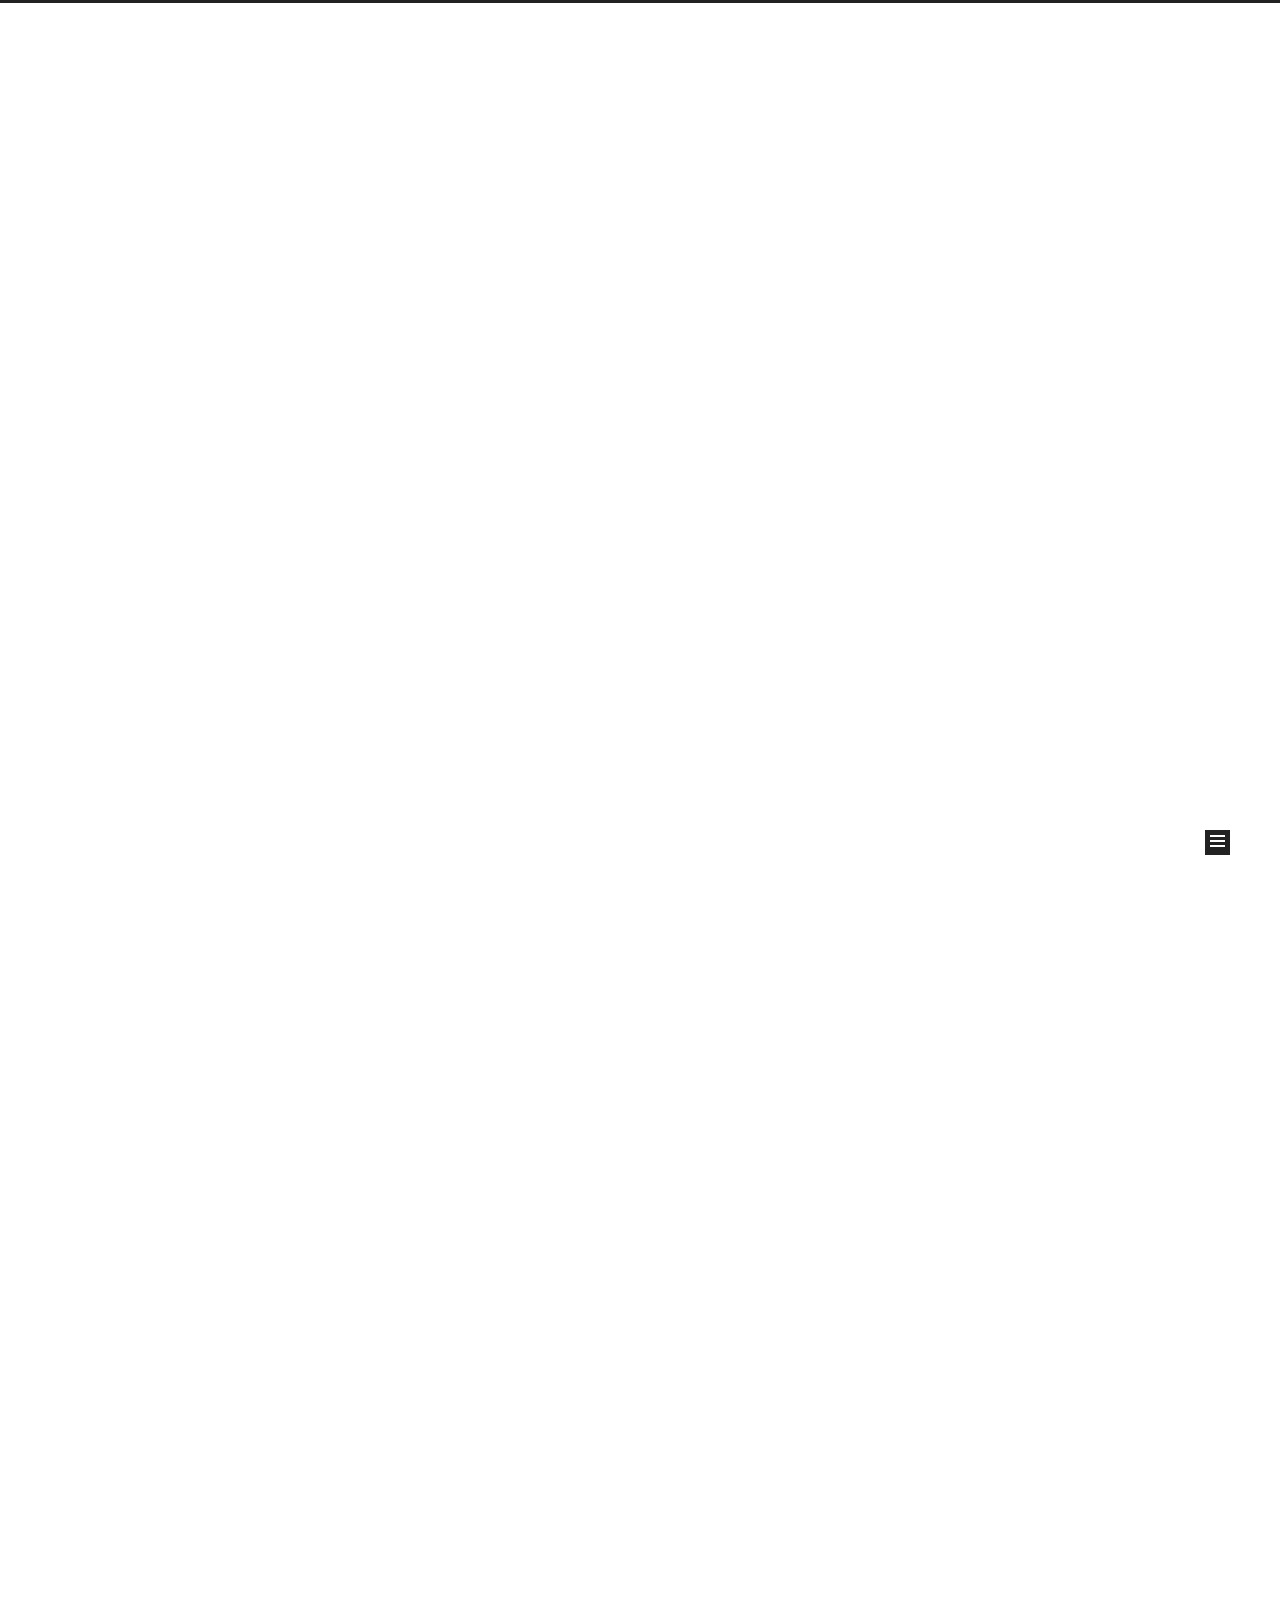
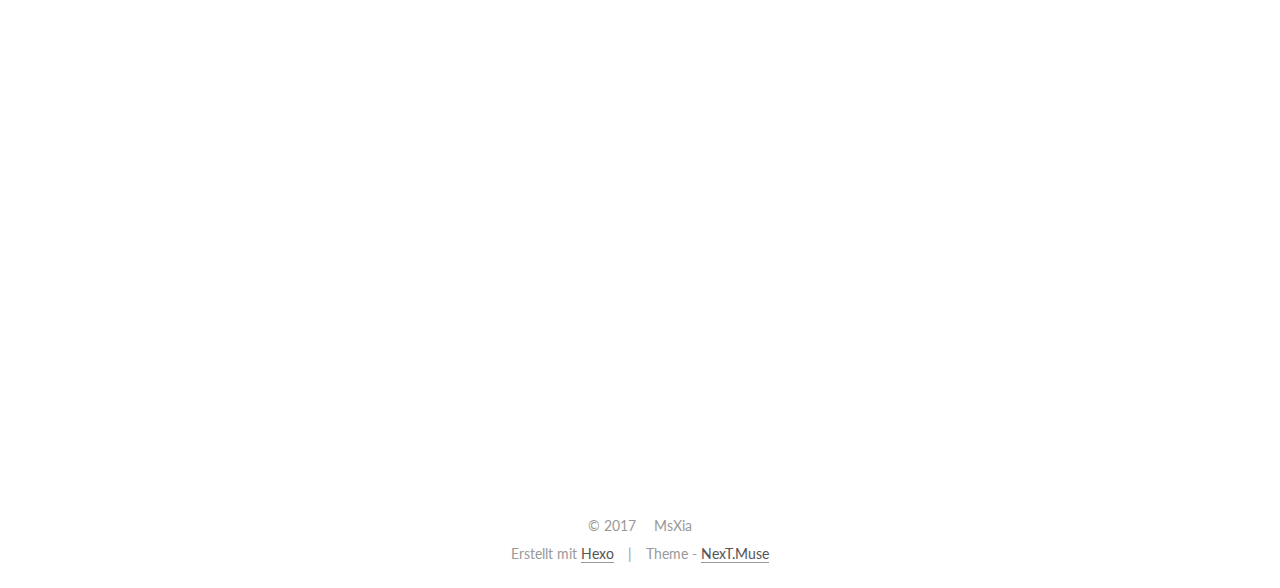
==== commit 82f91f55: "Site updated: 2017-01-24 16:10:20" ====
--- a/index.html
+++ b/index.html
@@ -404,121 +404,6 @@
 
 
     
-      
-
-  
-  
-
-  
-  
-  
-
-  <article class="post post-type-normal " itemscope itemtype="//schema.org/Article">
-
-    
-      <header class="post-header">
-
-        
-        
-          <h1 class="post-title" itemprop="name headline">
-            
-            
-              
-                
-                <a class="post-title-link" href="/2016/10/24/aixiamu/" itemprop="url">
-                  aixiamu
-                </a>
-              
-            
-          </h1>
-        
-
-        <div class="post-meta">
-          <span class="post-time">
-            <span class="post-meta-item-icon">
-              <i class="fa fa-calendar-o"></i>
-            </span>
-            <span class="post-meta-item-text">Veröffentlicht am</span>
-            <time itemprop="dateCreated" datetime="2016-10-24T20:55:56+08:00" content="2016-10-24">
-              2016-10-24
-            </time>
-          </span>
-
-          
-
-          
-            
-              <span class="post-comments-count">
-                &nbsp; | &nbsp;
-                <a href="/2016/10/24/aixiamu/#comments" itemprop="discussionUrl">
-                  <span class="post-comments-count ds-thread-count" data-thread-key="2016/10/24/aixiamu/" itemprop="commentsCount"></span>
-                </a>
-              </span>
-            
-          
-
-          
-
-          
-          
-             <span id="/2016/10/24/aixiamu/" class="leancloud_visitors" data-flag-title="aixiamu">
-               &nbsp; | &nbsp;
-               <span class="post-meta-item-icon">
-                 <i class="fa fa-eye"></i>
-               </span>
-               <span class="post-meta-item-text">visitors </span>
-               <span class="leancloud-visitors-count"></span>
-              </span>
-          
-
-          
-        </div>
-      </header>
-    
-
-
-    <div class="post-body" itemprop="articleBody">
-
-      
-      
-
-      
-        
-          
-            <h1 id="welcome"><a href="#welcome" class="headerlink" title="welcome"></a>welcome</h1><p>   欢迎大家来到我的博客aixiamu，目前小女子还在学习阶段，大部分博客内容是从我之前的博客迁移过来的，好多也是我每天在网上学习的，希望我们可以互相交流学习，如果写的有什么不对，或者排版不好的，望大家留言多多指点哈。<br>       刚刚接触这样写博客，很是不习惯，但是我想每天坚持，就会熟很多的，而且进步也会很大的。目前学习课程紧，有的内容可能来不及更新，望大家多多理解，后续会把每天学习的东西，和代码，和遇到的疑难问题都会在此博客上的。最后一句话，互相学习，有好的内容，要留言 给我哦！</p>
-<h1 id="主要方向"><a href="#主要方向" class="headerlink" title="主要方向"></a>主要方向</h1><p>   目前自己是只学习ios开发的小菜鸟，很多东西都还不懂，欢迎这方面的朋友多交流。另外算法和前端也有接触，但不是很深。大学生活快要结束，即将面对找实习各种，自己也加快步伐了，希望能够找到个好的工作，大家也找个好工作哦</p>
-<h1 id="联系方式"><a href="#联系方式" class="headerlink" title="联系方式"></a>联系方式</h1><pre><code>aixiamu link&lt;http://aixiamu.top&gt;
-csdn link&lt;http://blog.csdn.net/xiaqinnnn&gt;
-联系QQ：958935952
-email &lt;958935952@qq.com&gt; link
-</code></pre><h2 id="瞎扯这么多大家浏览就好"><a href="#瞎扯这么多大家浏览就好" class="headerlink" title="瞎扯这么多大家浏览就好"></a>瞎扯这么多大家浏览就好</h2>
-          
-        
-      
-    </div>
-
-    <div>
-      
-    </div>
-
-    <div>
-      
-    </div>
-
-    <footer class="post-footer">
-      
-
-      
-
-      
-      
-        <div class="post-eof"></div>
-      
-    </footer>
-  </article>
-
-
-    
   </section>
 
   
@@ -560,7 +445,7 @@
         <nav class="site-state motion-element">
           <div class="site-state-item site-state-posts">
             <a href="/">
-              <span class="site-state-item-count">2</span>
+              <span class="site-state-item-count">1</span>
               <span class="site-state-item-name">Artikel</span>
             </a>
           </div>
@@ -600,7 +485,7 @@
         <div class="copyright" >
   
   &copy; 
-  <span itemprop="copyrightYear">2016</span>
+  <span itemprop="copyrightYear">2017</span>
   <span class="with-love">
     <i class="fa fa-heart"></i>
   </span>
--- a/css/main.css
+++ b/css/main.css
@@ -1563,7 +1563,7 @@
   width: 4px;
   height: 4px;
   border-radius: 50%;
-  background: #95ffff;
+  background: #ff7093;
 }
 .links-of-blogroll {
   font-size: 13px;
